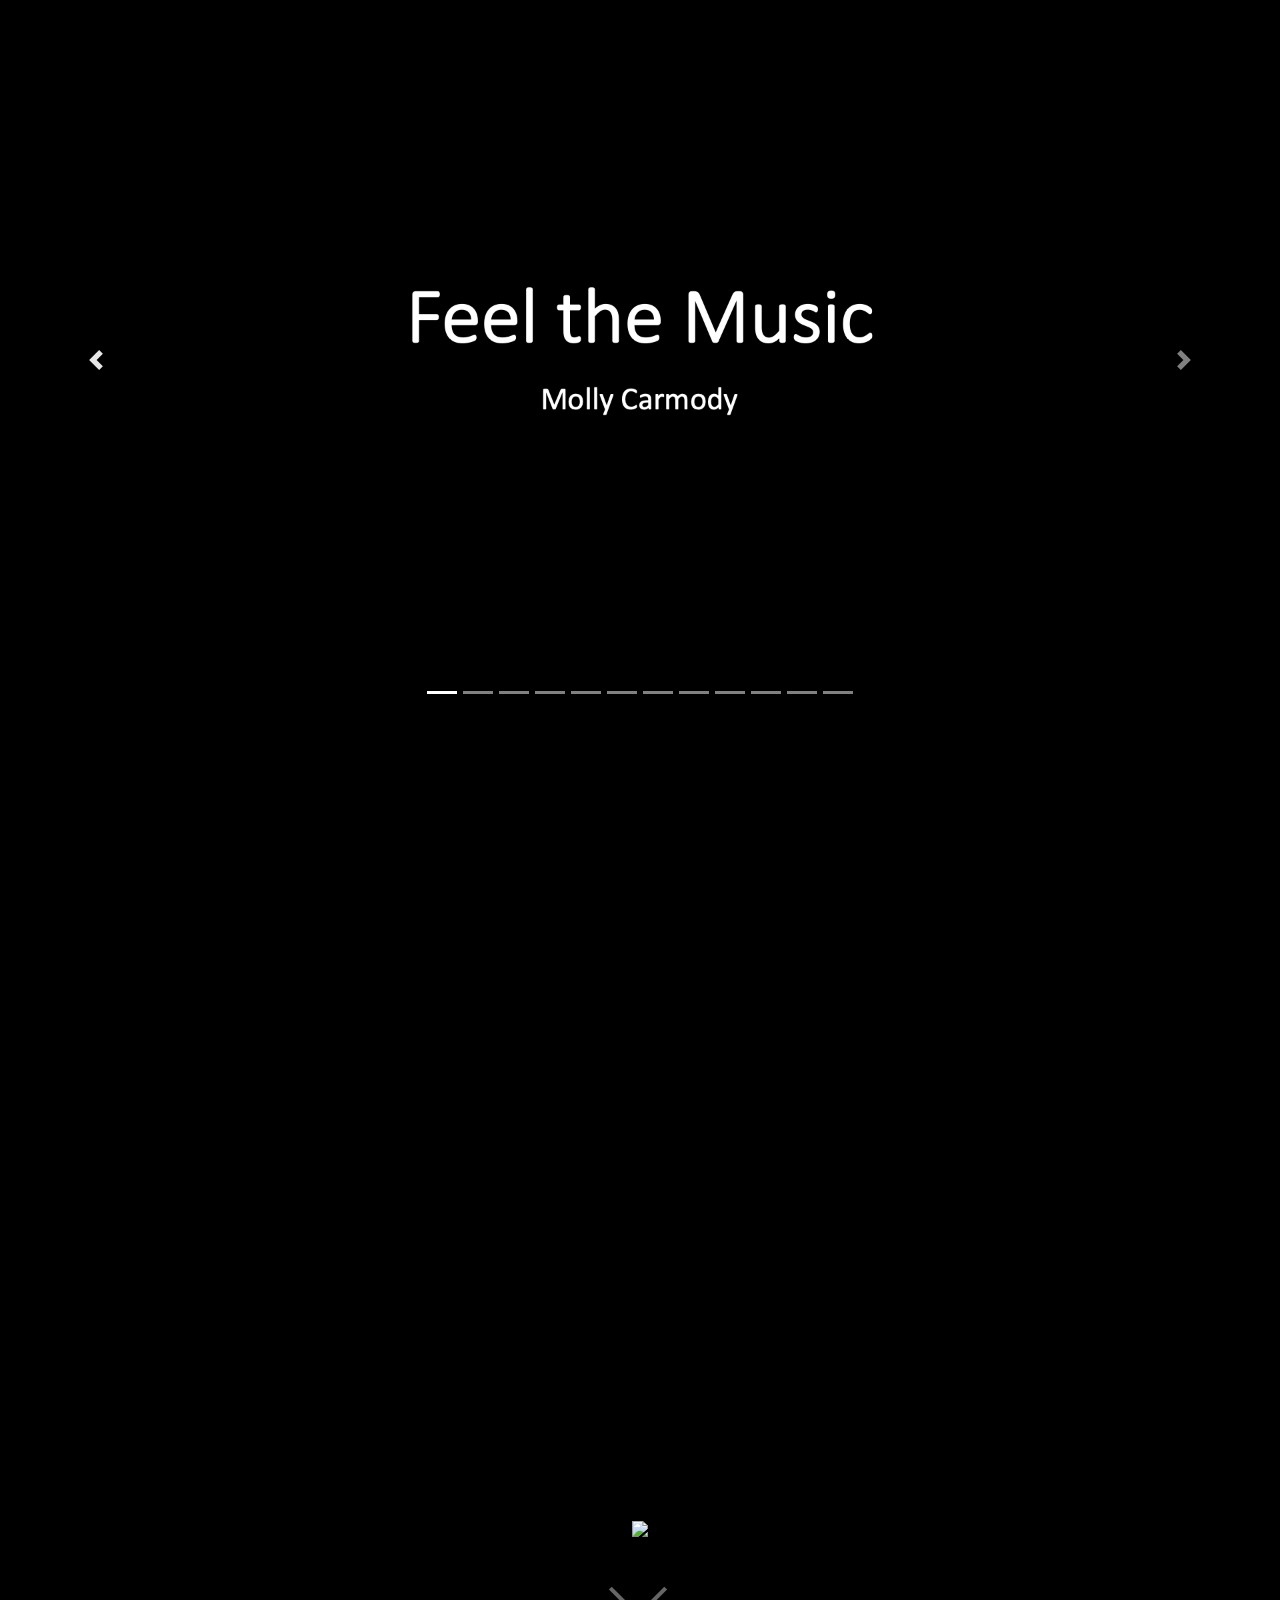
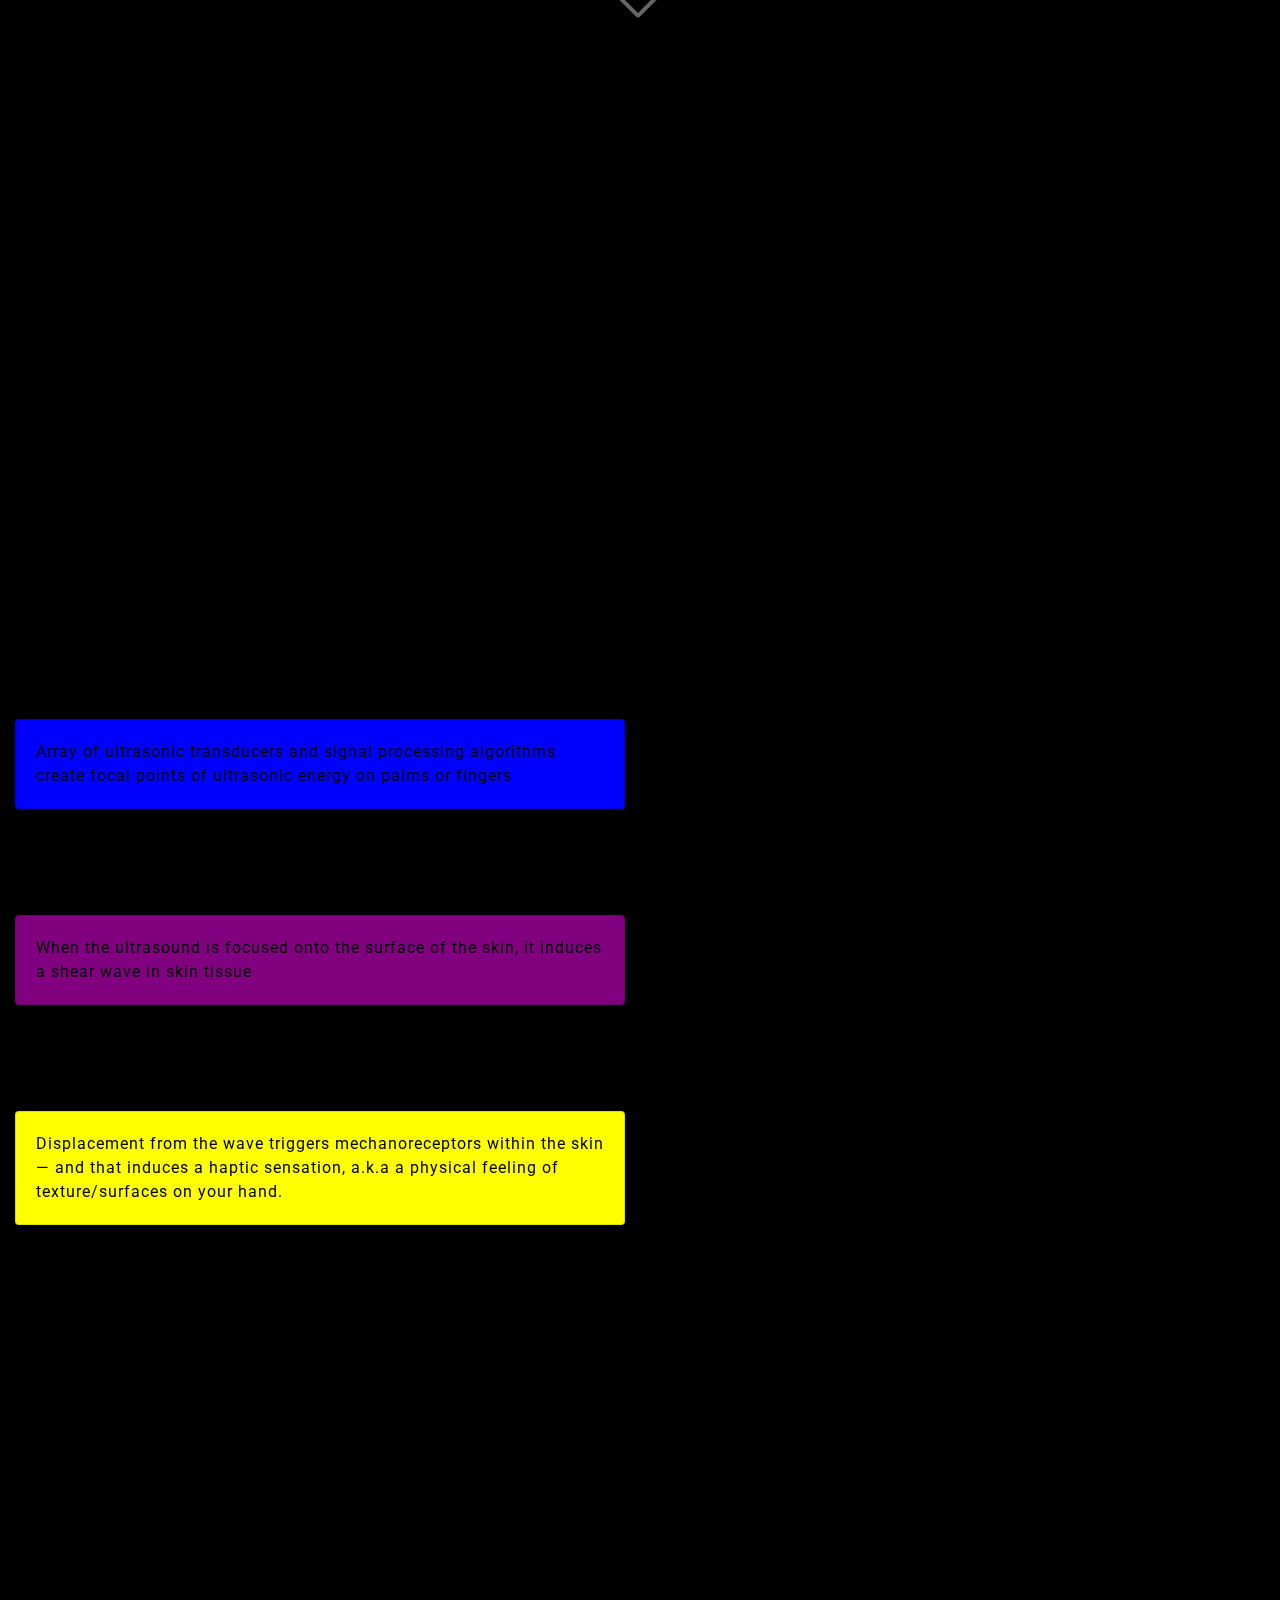
==== Projects/Experimental_Interface/experimental_interface.html @ fdecb2f0 "Website progress - experimental interface" ====
<!DOCTYPE HTML>
<html lang="en">

<head>
    <meta charset="utf-8">
    <meta name="viewport" content="width=device-width, initial-scale=1, shrink-to-fit=no">
    <meta name="description" content="">
    <meta name="author" content="">


    <script src="https://code.jquery.com/jquery-3.3.1.slim.min.js" integrity="sha384-q8i/X+965DzO0rT7abK41JStQIAqVgRVzpbzo5smXKp4YfRvH+8abtTE1Pi6jizo" crossorigin="anonymous"></script>
    <script src="https://cdnjs.cloudflare.com/ajax/libs/popper.js/1.14.7/umd/popper.min.js" integrity="sha384-UO2eT0CpHqdSJQ6hJty5KVphtPhzWj9WO1clHTMGa3JDZwrnQq4sF86dIHNDz0W1" crossorigin="anonymous"></script>
    <link rel="stylesheet" href="https://stackpath.bootstrapcdn.com/bootstrap/4.3.1/css/bootstrap.min.css" integrity="sha384-ggOyR0iXCbMQv3Xipma34MD+dH/1fQ784/j6cY/iJTQUOhcWr7x9JvoRxT2MZw1T" crossorigin="anonymous">
    <script src="https://stackpath.bootstrapcdn.com/bootstrap/4.3.1/js/bootstrap.min.js" integrity="sha384-JjSmVgyd0p3pXB1rRibZUAYoIIy6OrQ6VrjIEaFf/nJGzIxFDsf4x0xIM+B07jRM" crossorigin="anonymous"></script>
    <script src="https://cdnjs.cloudflare.com/ajax/libs/animejs/2.0.2/anime.min.js"></script>
    <!--    sticky scrolling-->
    <script src="https://unpkg.com/enter-view"></script>
    <script src="https://d3js.org/d3.v6.min.js"></script>

    <link rel="stylesheet" type="text/css" href="experimental_interface_style.css">
    <link rel="stylesheet" type="text/css" href="greyscale_style.css">
    <!--
     Font Awesome 
    <link rel="stylesheet" href="https://use.fontawesome.com/releases/v5.8.2/css/all.css">
-->
    <!-- Google Fonts -->
    <link rel="stylesheet" href="https://fonts.googleapis.com/css?family=Roboto:300,400,500,700&display=swap">
    <!-- Bootstrap core CSS -->
    <link href="https://cdnjs.cloudflare.com/ajax/libs/twitter-bootstrap/4.5.0/css/bootstrap.min.css" rel="stylesheet">

    <!--     Material Design Bootstrap -->
    <!--    <link href="https://cdnjs.cloudflare.com/ajax/libs/mdbootstrap/4.19.1/css/mdb.min.css" rel="stylesheet">-->







    <!-- JQuery -->
    <script type="text/javascript" src="https://cdnjs.cloudflare.com/ajax/libs/jquery/3.5.1/jquery.min.js"></script>
    <!-- Bootstrap tooltips -->
    <script type="text/javascript" src="https://cdnjs.cloudflare.com/ajax/libs/popper.js/1.14.4/umd/popper.min.js"></script>
    <!-- Bootstrap core JavaScript -->
    <script type="text/javascript" src="https://cdnjs.cloudflare.com/ajax/libs/twitter-bootstrap/4.5.0/js/bootstrap.min.js"></script>
    <!--
     MDB core JavaScript 
    <script type="text/javascript" src="https://cdnjs.cloudflare.com/ajax/libs/mdbootstrap/4.19.1/js/mdb.min.js"></script>
-->
</head>

<body class="grid">

    <script>
        $(window).on("load", function() {
            $(window).scroll(function() {
                var windowBottom = $(this).scrollTop() + $(this).innerHeight();
                $(".fade").each(function() {
                    /* Check the location of each desired element */
                    //                    var objectBottom = $(this).offset().top + $(this).outerHeight();
                    var $this = $(this);
                    var offset = $this.offset();
                    var height = $this.outerHeight();
                    var centerY = offset.top + height / 2;

                    /* If the element is completely within bounds of the window, fade it in */
                    if (centerY <= windowBottom) { //object comes into view (scrolling down)
                        if ($(this).css("opacity") == 0) {
                            $(this).fadeTo(500, 1);
                            $(this).find('.text-animate').addClass('animate-start');
                        }
                    } else { //object goes out of view (scrolling up)
                        if ($(this).css("opacity") == 1) {
                            $(this).fadeTo(500, 0);
                            $(this).find('.text-animate').removeClass('animate-start');
                        }
                    }
                });
            }).scroll(); //invoke scroll-handler on page-load
        });
        //        $(document).ready(function() {
        //            $('.technology-frontCard').mouseenter(function(e) {
        //                fade($('.technology-frontCard'));
        //                $('.technology-frontCard').replaceWith($('.technology-backCard').show()).fadeIn('slow');
        //            });
        //        });
        //        $('.technology-backCard').mouseleave(function(e) {
        //        console.log("mouse leaving");
        //        $('.technology-backCard').fadeOut('slow', function() {
        //            $('.technology-backCard').replaceWith($('.technology-frontCard').show()).fadeIn('slow');
        //        });
        //        });
        //
        //        });

    </script>
    <!--PowerPoint-->
    <section>
        <div class="powerPoint row fade">
            <div id="carouselExampleIndicators" class="carousel slide" data-ride="carousel">
                <ol class="carousel-indicators">
                    <li data-target="#carouselExampleIndicators" data-slide-to="0" class="active"></li>
                    <li data-target="#carouselExampleIndicators" data-slide-to="1"></li>
                    <li data-target="#carouselExampleIndicators" data-slide-to="2"></li>
                    <li data-target="#carouselExampleIndicators" data-slide-to="3"></li>
                    <li data-target="#carouselExampleIndicators" data-slide-to="4"></li>
                    <li data-target="#carouselExampleIndicators" data-slide-to="5"></li>
                    <li data-target="#carouselExampleIndicators" data-slide-to="6"></li>
                    <li data-target="#carouselExampleIndicators" data-slide-to="7"></li>
                    <li data-target="#carouselExampleIndicators" data-slide-to="8"></li>
                    <li data-target="#carouselExampleIndicators" data-slide-to="9"></li>
                    <li data-target="#carouselExampleIndicators" data-slide-to="10"></li>
                    <li data-target="#carouselExampleIndicators" data-slide-to="11"></li>

                </ol>

                <!--Slides-->
                <div class="carousel-inner" role="listbox">
                    <div class="carousel-item active">
                        <img class="img-fluid" src='experimental_interface_media/Slide1.png' />
                    </div>
                    <div class="carousel-item">
                        <img class="img-fluid" src='experimental_interface_media/Slide2.png' />
                    </div>
                    <div class="carousel-item">
                        <img class="img-fluid" src='experimental_interface_media/Slide3.png' />
                    </div>
                    <div class="carousel-item">
                        <img class="img-fluid" src='experimental_interface_media/Slide4.png' />
                    </div>
                    <div class="carousel-item">
                        <img class="img-fluid" src='experimental_interface_media/Slide5.png' />
                    </div>
                    <div class="carousel-item">
                        <video class="video-fluid" autoplay loop muted>
                            <source src="./experimental_interface_media/slide6.mp4" type="video/mp4" />
                        </video>
                    </div>
                    <div class="carousel-item">
                        <img class="img-fluid" src='experimental_interface_media/Slide7.png' />
                    </div>
                    <div class="carousel-item">
                        <video class="video-fluid" autoplay loop muted>
                            <source src="./experimental_interface_media/slide8.mp4" type="video/mp4" />
                        </video>
                    </div>
                    <div class="carousel-item">
                        <img class="img-fluid" src='experimental_interface_media/Slide9.png' />
                    </div>
                    <div class="carousel-item">
                        <img class="img-fluid" src='experimental_interface_media/Slide10.png' />
                    </div>
                    <div class="carousel-item">
                        <video class="video-fluid" autoplay loop muted>
                            <source src="./experimental_interface_media/slide11.mp4" type="video/mp4" />
                        </video>
                    </div>
                    <div class="carousel-item">
                        <video class="video-fluid" autoplay loop muted>
                            <source src="./experimental_interface_media/slide12.mp4" type="video/mp4" />
                        </video>
                    </div>
                    <div class="carousel-item">
                        <video class="video-fluid" autoplay loop muted>
                            <source src="./experimental_interface_media/slide13.mp4" type="video/mp4" />
                        </video>
                    </div>
                    <div class="carousel-item">
                        <img class="img-fluid" src='experimental_interface_media/Slide14.png' />
                    </div>
                    <div class="carousel-item">
                        <img class="img-fluid" src='experimental_interface_media/Slide15.png' />
                    </div>
                    <div class="carousel-item">
                        <img class="img-fluid" src='experimental_interface_media/Slide16.png' />
                    </div>
                    <div class="carousel-item">
                        <img class="img-fluid" src='experimental_interface_media/Slide17.png' />
                    </div>


                </div>
                <!--/.Slides-->

                <!--/.Arrows-->
                <a class="carousel-control-prev" href="#carouselExampleIndicators" role="button" data-slide="prev">
                    <span class="carousel-control-prev-icon" aria-hidden="true"></span>
                    <span class="sr-only">Previous</span>
                </a>
                <a class="carousel-control-next" href="#carouselExampleIndicators" role="button" data-slide="next">
                    <span class="carousel-control-next-icon" aria-hidden="true"></span>
                    <span class="sr-only">Next</span>
                </a>
            </div>
        </div>
    </section>
    <!--/.PowerPoint-->
    <!--Overall-->
    <section>
        <div class="overall-container fade">
            <div class="row">
                <h1 class="text-animate ml15">
                    <span class="word">Feel the Music</span>
                    <span class="word">Literally</span>
                </h1>
            </div>
            <div class="row">
                <div class="spinner">
                    <a target="_blank" href="http://people.duke.edu/~mkc35/midterm_Project/Experimental/public_html/startPage.html">
                        <div class="double-bounce1"></div>
                        <div class="double-bounce2"></div>
                        <div class="double-bounce3"></div>
                    </a>
                </div>

            </div>

        </div>
    </section>
    <!--/.Overall-->
    <section class="section-header">
        <div class="row fade">
            <div class="technology-header col-sm-12">
                <h1 class="technology-header_h1 text-animate ml12">Ultrahaptic Technology</h1>
            </div>

        </div>
        <div class="technology-header_image"><img class="technology-img-waves" src='./img/wave-cropped.gif'></div>
        <div class="row arrow-container">
            <div class="arrow">
                <div class="arrow-top"></div>
                <div class="arrow-bottom"></div>
            </div>
        </div>

    </section>



    <!--Technology section-->
    <section>
        <div class="technology-container">
            <div class="row fade">
                <div class="technology-subheader col-sm-12">
                    <h3>Ultrahaptic Technology uses ultrasound to create 3D shapes and textures that are felt but not seen
                    </h3>
                </div>

            </div>
            <div id='scrolly-overlay'>
                <div class='scrolly'>
                    <figure class='fade sticky'>
                        <div class="row">
                            <div class="technology-contentMedia col-sm-12">
                                <div class="technology-contentCount col-sm-4" id="count1">1</div>
                                <div class="technology-contentCount col-sm-4" id="count2">2</div>
                                <div class="technology-contentCount col-sm-4" id="count3">3</div>
                            </div>
                        </div>
                    </figure>

                    <div class="technology-content col-sm-6">
                        <!--

                    <div class="card-container">
                        <div class="card-flip">
-->

                        <!--
                    <div class="technology-frontCard">
                                                        <div class="technology-frontCard_image"><img class="technology-img-waves" src='./img/wave-cropped.gif'></div>

                    </div>
-->

                        <article>
                            <div class='step' id="activedDiv1">
                                <div class=" flyInBottom hvr-overline-from-center card technology-backCard_bubble " id="bubble1">
                                    <div class="card-body">Array of ultrasonic transducers and signal processing algorithms create focal points of ultrasonic energy on palms or fingers
                                    </div>
                                </div>
                            </div>
                            <div class='step' id="activedDiv2">
                                <div class="flyInBottom hvr-overline-from-center card technology-backCard_bubble" id="bubble2">
                                    <div class="card-body">When the ultrasound is focused onto the surface of the skin, it induces a shear wave in skin tissue</div>
                                </div>
                            </div>
                            <div class='step' id="activedDiv3">
                                <div class="flyInBottom hvr-overline-from-center card technology-backCard_bubble " id="bubble3">
                                    <div class="card-body">Displacement from the wave triggers mechanoreceptors within the skin — and that induces a haptic sensation, a.k.a a physical feeling of texture/surfaces on your hand.
                                    </div>
                                </div>
                            </div>
                        </article>
                        <!--
                        </div>
                    </div>
-->

                    </div>
                </div>
            </div>
        </div>
    </section>
    <!--/.Technology section-->

    <!--Interfaces-->
    <section>
        <div class="interfaces-container">
            <div class="row fade">
                <div class="interfaces-header col-sm-12">
                    <h1>Interfaces</h1>
                </div>
            </div>
            <div class="row fade">
                <div class="col-sm-6">
                    <div class="interfaces-media">
                        3D Model or Image Here. Can maybe zom into one when hover over box.
                    </div>
                </div>
                <div class="col-sm-6">
                    <div class="interfaces-descriptions">
                        <div class="d-overall-container">
                            <div class="d-container">
                                <div class="d-front d-side">
                                    <div class="d-content">
                                        <h1>Hakkam Abdullah</h1>
                                        <p>I am a graphic designer and art director. I am as well specialised in front end web design, user experience and creating identities. Throughout my career, I have worked with companies of all shapes and sizes that enriched my experience
                                        </p>
                                    </div>
                                </div>
                                <div class="d-back d-side">
                                    <div class="d-content">
                                        <h1>Contact Me</h1>

                                    </div>
                                </div>

                            </div>
                        </div>
                    </div>

                    <div class="d-overall-container">
                        <div class="d-container">
                            <div class="d-front d-side">
                                <div class="d-content">
                                    <h1>Hakkam Abdullah</h1>
                                    <p>I am a graphic designer and art director. I am as well specialised in front end web design, user experience and creating identities. Throughout my career, I have worked with companies of all shapes and sizes that enriched my experience
                                    </p>
                                </div>
                            </div>
                            <div class="d-back d-side">
                                <div class="d-content">
                                    <h1>Contact Me</h1>

                                </div>
                            </div>

                        </div>
                    </div>
                </div>
            </div>
        </div>

    </section>


    <!--/.Interfaces-->

    <!--Object-->
    <!--    maybe have hover over each section and says like website what you see what you feel-->
    <section>
        <div class="object-container fade">
            <div class="row">
                <div class="object-header col-sm-12">

                </div>
            </div>
            <div class="row">
                <div class="object-site col-sm-12">
                    <embed src="http://people.duke.edu/~mkc35/midterm_Project/Experimental/public_html/startPage.html">
                </div>
            </div>
            <div class="row">
                <div class="object-3dsite col-sm-12">
                </div>
            </div>
        </div>
    </section>
    <!--/.-->
    <!--Screen-->
    <section>
        <div class="d-overall-container fade">
            <div class="d-container">
                <div class="d-front d-side">
                    <div class="d-content">
                        <h1>Hakkam Abdullah</h1>
                        <p>I am a graphic designer and art director. I am as well specialised in front end web design, user experience and creating identities. Throughout my career, I have worked with companies of all shapes and sizes that enriched my experience
                        </p>
                    </div>
                </div>
                <div class="d-back d-side">
                    <div class="d-content">
                        <h1>Contact Me</h1>
                        <form>
                            <label>Your Name :</label>
                            <input type="text" placeholder="Omar Khattab">
                            <label>Your E-mail :</label>
                            <input type="text" placeholder="Example@mail.com">
                            <label>Your message :</label>
                            <textarea placeholder="The Subject"></textarea>
                            <input type="submit" value="Done">
                        </form>
                    </div>
                </div>

            </div>

        </div>
    </section>
    <!--/.-->
    <!---->
    <!--
    <section>
        <div class="interfaces-container">
        </div>
    </section>
-->
    <!--/.-->
    <script>
        $(document).ready(function() {
            
            function changeDivtoActive(idDiv){
                var div1 = $('#count1');
                var div2 = $('#count2');
                var div3 = $('#count3');
                if (idDiv == 'activedDiv1') {
                    if (!div1.hasClass('active')) {
                        console.log("div1");
                        div1.addClass('active');
                    }
                    if (div2.hasClass('active')) {
                        div2.removeClass('active');
                    }
                    if (div3.hasClass('active')) {
                        div3.removeClass('active');
                    }

                    //console.log('100');


                } else if (idDiv == 'activedDiv2') {
                    if (div1.hasClass('active')) {

                        div1.removeClass('active');
                    }
                    if (!div2.hasClass('active')) {
                        console.log("div2");
                        div2.addClass('active');
                    }
                    if (div3.hasClass('active')) {
                        div3.removeClass('active');
                    }
                    //console.log('200');
                } else if (idDiv == 'activedDiv3') {
                    if (!div3.hasClass('active')) {
                        console.log("div1");
                        div3.addClass('active');
                    }
                    if (div2.hasClass('active')) {
                        div2.removeClass('active');
                    }
                    if (div1.hasClass('active')) {
                        div1.removeClass('active');
                    }

                    //console.log('300');

                }
            }
            $(window).scroll(function() {
                
                //console.log('in scroll function');
                
                var wTop = $(window).scrollTop();
                var elementOffset = $('.technology-subheader').offset().top;
               var distance = (elementOffset - wTop);
                var thirdScrollyd = $('#scrolly-overlay').height()*(-1/3);
                console.log(distance);
                
                var windowHeight = $(window).height(),
    gridTop = windowHeight * .3,
    gridBottom = windowHeight * .6;
$('.step').each(function() {
      var thisTop = $(this).offset().top - $(window).scrollTop(); // Get the `top` of this `li`

      // Check if this element is in the interested viewport
      if (thisTop >= gridTop && (thisTop + $(this).height()) <= gridBottom) {
          console.log($(this).attr('id'));
          $(this).css('color', 'red');
        changeDivtoActive($(this).attr('id'));
      } else {
        $(this).css('color', 'black');
      }
    });
                
                //console.log(distance);
               // console.log('scrolly d' + thirdScrollyd);
                
            });
        });

    </script>
    <script>
        // Wrap every letter in a span
        var textWrapper = document.querySelector('.ml12');
        textWrapper.innerHTML = textWrapper.textContent.replace(/\S/g, "<span class='letter'>$&</span>");

        anime.timeline({
                loop: true
            })
            .add({
                targets: '.ml12.animate-start .letter',
                translateX: [40, 0],
                translateZ: 0,
                opacity: [0, 1],
                easing: "easeOutExpo",
                duration: 1200,
                delay: (el, i) => 500 + 30 * i
            }).add({
                targets: '.ml12.animate-start .letter',
                translateX: [0, -30],
                opacity: [1, 0],
                easing: "easeInExpo",
                duration: 1100,
                delay: (el, i) => 1000 + 30 * i
            });
        anime.timeline({
                loop: true
            })
            .add({
                targets: '.ml15.animate-start .word',
                scale: [14, 1],
                opacity: [0, 1],
                easing: "easeOutCirc",
                duration: 2000,
                delay: (el, i) => 800 * i
            }).add({
                targets: '.ml15.animate-start',
                opacity: 0,
                duration: 2000,
                easing: "easeOutExpo",
                delay: 5000
            });

    </script>
</body>

</html>
---- Projects/Experimental_Interface/experimental_interface_style.css ----
html,body {
    background-color: black !important;
    height: 100%;
}

.carousel-item {
    /*  height: 100vh;*/
    min-height: 0px;
    background: no-repeat scroll;
    -webkit-background-size: contain;
    -moz-background-size: contain;
    -o-background-size: contain;
    background-size: contain;
}

/*SLIDE VIDEO STYLING*/
.fullscreen-bg {
    position: fixed;
    top: 0;
    right: 0;
    bottom: 0;
    left: 0;
    overflow: hidden;
    /*  z-index: -100;*/
}

video {
    /*
  position: absolute;
  top: 0;
  left: 0;
*/
    width: 100%;
    height: 100%;
}

/*TECH STYLING*/
.technology-img-waves {
    width: 70%;
    height: auto;
}

.hover-to-show {
    opacity: 0;
    transition: all .2s ease-in-out;
}

.hover-to-show:hover {
    opacity: 1;
    transition: all .2s ease-in-out;
}

.technology-header,
.interfaces-header {
    text-align: center;
    margin-top: 20px;
    margin-bottom: 20px;
}

.technology-subheader {
    text-align: center;
    font-size: 1.4rem;

}

.technology-frontCard {
    background-color: green;
    text-align: center;
}

.technology-backCard {
    background-color: red;
    width: 100%;

}

#bubble1 {
    background-color: blue;
}

#bubble2 {
    background-color: purple;
}

#bubble3 {
    background-color: yellow;
}


.technology-backCard {
    display: flex;
}

/*
/*flip card*/
.card-container {
    display: grid;
    perspective: 700px;
}

.card-flip {
    display: grid;
    grid-template: 1fr / 1fr;
    grid-template-areas: "frontAndBack";
    transform-style: preserve-3d;
    transition: all 0.7s ease;
}

.card-flip div {
    backface-visibility: hidden;
    transform-style: preserve-3d;
}

.card-front {
    grid-area: frontAndBack;
}

.card-back {
    grid-area: frontAndBack;
    transform: rotateY(-180deg);
}

.card-container:hover .card-flip {
    transform: rotateY(180deg);
    transform-style: preserve-3d;
    transition: transform 0.8s cubic-bezier(0.75, 0, 0.85, 1);
}

section {
    min-height: 500px;
    margin-bottom: 80px;
}

.section-header {
    margin: auto;

}

.row {
    margin: auto !important;
}

.wrapper {
    display: flex;
    flex-flow: row wrap;
    justify-content: center;
}

.d-overall-container {

    display: -webkit-box;
    display: -ms-flexbox;
    display: flex;
    -webkit-box-pack: center;
    -ms-flex-pack: center;
    justify-content: center;
    -webkit-box-align: center;
    -ms-flex-align: center;
    align-items: center;
    -webkit-perspective: 1000px;
    perspective: 1000px;
    -webkit-transform-style: preserve-3d;
    transform-style: preserve-3d;
    position: relative;
    font-family: "Montserrat";
}

.d-container {
    width: 100%;
    height: 100%;
    border-radius: 20px;
    position: relative;
    -webkit-transition: 1.5s ease-in-out;
    transition: 1.5s ease-in-out;
    transform-style: preserve-3d;
}

.d-side {
    position: absolute;
    text-align: center;
    width: 100%;
    height: 100%;
    padding: 20px 50px;
    color: #fff;
    transform-style: preserve-3d;
    backface-visibility: hidden;
    border-radius: 20px;
}

.d-content {
    transform: translatez(70px) scale(0.8);
    line-height: 1.5em;
}

.d-content h1 {
    position: relative;
}

.d-content p {
    margin-top: 50px;
    line-height: 2em;
}

.d-content h1:before {
    content: "";
    position: absolute;
    bottom: -20px;
    height: 3px;
    background-color: #3e3;
    width: 70px;
    left: 50%;
    transform: translateX(-50%);
}

.d-front {
    z-index: 2;
    background-color: black;
}

.d-back {
    transform: rotateY(180deg);
    z-index: 0;
    padding-top: 10px;
    background-color: black;
}

.d-container:hover {
    -webkit-transform: rotateY(180deg);
    transform: rotateY(180deg);
}

form {
    text-align: left;
}

.d-back h1 {
    margin: 0;
}

form label,
form input {
    display: block;
}

form input,
form textarea {
    background: transparent;
    border: 0;
    border-bottom: 2px solid #444;
    padding: 5px;
    width: 100%;
    color: #fff;
}

form label {
    margin: 15px 0;
}

form input[type="submit"] {
    display: block;
    width: auto;
    margin: 10px auto;
    padding: 5px 10px;
    border: 3px solid #555;
    border-radius: 4px;
    color: #fff;
    cursor: pointer;
}

/* my button style  */
.white-mode {
    text-decoration: none;
    padding: 7px 10px;
    background-color: #122;
    border-radius: 3px;
    color: #fff;
    transition: 0.35s ease-in-out;
    position: fixed;
    left: 15px;
    bottom: 15px;
    font-family: "Montserrat";
}

.white-mode:hover {
    background-color: #fff;
    color: #122;
}

EXTRA PAGE STYLING .fade {
    opacity: 1;
}

.spinner {
    width: 200px;
    height: 200px;

    position: relative;
    margin: 100px auto;
}

.double-bounce1,
.double-bounce2,
.double-bounce3 {
    width: 100%;
    height: 100%;
    border-radius: 50%;
    background-color: #333;
    opacity: 0.6;
    position: absolute;
    top: 0;
    left: 0;

    -webkit-animation: sk-bounce 2.0s infinite ease-in-out;
    animation: sk-bounce 2.0s infinite ease-in-out;
}

.double-bounce2 {
    -webkit-animation-delay: -1.0s;
    animation-delay: -1.0s;
}

.double-bounce3 {
    -webkit-animation-delay: -.5s;
    animation-delay: -.5s;
}

@-webkit-keyframes sk-bounce {

    0%,
    100% {
        -webkit-transform: scale(0.0)
    }

    50% {
        -webkit-transform: scale(1.0)
    }
}

@keyframes sk-bounce {

    0%,
    100% {
        transform: scale(0.0);
        -webkit-transform: scale(0.0);
    }

    50% {
        transform: scale(1.0);
        -webkit-transform: scale(1.0);
    }
}

/*arrow styling*/

.arrow-container{
    display:flex;
    justify-content: center;
    vertical-align: middle;
}

.arrow {
margin-top:40px;
    margin-bottom: 40px;
  cursor: pointer;
  height: 80px;
  
  position:relative;

  transform: rotate(90deg);
  transition: transform .1s;
  width: 80px;
}
.arrow-top, .arrow-bottom {
  background-color: #666;
  height: 4px;
  left: -5px;
  position: absolute;
  top: 50%;
  width: 50%;
}
.arrow-top:after, .arrow-bottom:after {
  background-color: #fff;
  content: '';
  height: 100%;
  position: absolute;
  top: 0;
  transition: all 0.15s;
}
.arrow-top {
  transform: rotate(45deg);
  transform-origin: bottom right;
}
.arrow-top:after {
  left: 100%;
  right: 0;
  transition-delay: 0s;
}
.arrow-bottom {
  transform: rotate(-45deg);
  transform-origin: top right;
}
.arrow-bottom:after {
  left: 0;
  right: 100%;
  transition-delay: 0.15s;
}
.arrow:hover .arrow-top:after {
  left: 0;
  transition-delay: 0.15s;
}
.arrow:hover .arrow-bottom:after {
  right: 0;
  transition-delay: 0s;
}
.arrow:active {
  transform:scale(0.7) rotate(90deg);
}



.section-header{
    min-height: 90vh;
}

.technology-header_image{
  text-align: center;
/*
 	background:url("img/wave-cropped.gif") repeat;
  background-position:10px;
 	-webkit-background-clip: text;
    color: transparent;
	font-size:400px;
    
	font-weight:bold;
  margin:0 auto;
    background-position-x: 52%;
  background-position-y: 48px;
*/
}

/*text styling*/
/* Overline From Center */
.hvr-overline-from-center {
  display: inline-block;
  vertical-align: middle;
  -webkit-transform: perspective(1px) translateZ(0);
  transform: perspective(1px) translateZ(0);
  box-shadow: 0 0 1px rgba(0, 0, 0, 0);
  position: relative;
  overflow: hidden;
}
.hvr-overline-from-center:before {
  content: "";
  position: absolute;
  z-index: -1;
  left: 51%;
  right: 51%;
  top: 0;
  background: #2098D1;
  height: 4px;
  -webkit-transition-property: left, right;
  transition-property: left, right;
  -webkit-transition-duration: 0.3s;
  transition-duration: 0.3s;
  -webkit-transition-timing-function: ease-out;
  transition-timing-function: ease-out;
}
.hvr-overline-from-center:hover:before, .hvr-overline-from-center:focus:before, .hvr-overline-from-center:active:before {
  left: 0;
  right: 0;
}
.ml15 {
    font-weight: 800;
    font-size: 3.8em;
    text-transform: uppercase;
    letter-spacing: 0.5em;
}

.ml15 .word {
    display: inline-block;
    line-height: 1em;
}

.ml12 {
    font-weight: 200;
    font-size: 1.8em;
    text-transform: uppercase;
    letter-spacing: 0.5em;
}

.ml12 .letter {
    display: inline-block;
    line-height: 1em;
}

@-webkit-keyframes flyInBottom {
  0% {
    -webkit-transform: rotateX(30deg) translateZ(-100px);
    opacity: 0.000; }
  2% {
    -webkit-transform: rotateX(29.549deg) translateZ(-98.497px);
    opacity: 0.172; }
  4% {
    -webkit-transform: rotateX(26.674deg) translateZ(-88.914px);
    opacity: 0.343; }
  6% {
    -webkit-transform: rotateX(22.385deg) translateZ(-74.615px);
    opacity: 0.515; }
  8% {
    -webkit-transform: rotateX(17.7deg) translateZ(-59px);
    opacity: 0.687; }
  10% {
    -webkit-transform: rotateX(13.108deg) translateZ(-43.694px);
    opacity: 0.858; }
  12% {
    -webkit-transform: rotateX(9.119deg) translateZ(-30.396px);
    opacity: 1.000; }
  14% {
    -webkit-transform: rotateX(5.876deg) translateZ(-19.588px); }
  16% {
    -webkit-transform: rotateX(3.32deg) translateZ(-11.066px); }
  18% {
    -webkit-transform: rotateX(0.796deg) translateZ(-2.654px); }
  20% {
    -webkit-transform: rotateX(-0.195deg) translateZ(0.649px); }
  22% {
    -webkit-transform: rotateX(-0.766deg) translateZ(2.553px); }
  24% {
    -webkit-transform: rotateX(-1.04deg) translateZ(3.468px); }
  30% {
    -webkit-transform: rotateX(-0.891deg) translateZ(2.968px); }
  32% {
    -webkit-transform: rotateX(-0.72deg) translateZ(2.399px); }
  34% {
    -webkit-transform: rotateX(-0.549deg) translateZ(1.831px); }
  36% {
    -webkit-transform: rotateX(-0.392deg) translateZ(1.305px); }
  38% {
    -webkit-transform: rotateX(-0.26deg) translateZ(0.867px); }
  40% {
    -webkit-transform: rotateX(-0.157deg) translateZ(0.524px); }
  42% {
    -webkit-transform: translateZ(0.263px); }
  44% {
    -webkit-transform: rotateX(-0.025deg); }
  46% {
    -webkit-transform: translateZ(-0.032px); }
  100% {
    -webkit-transform: rotateX(0deg) translateZ(0px);
    opacity: 1.000; } }
@keyframes flyInBottom {
  0% {
    transform: rotateX(30deg) translateZ(-100px);
    opacity: 0.000; }
  2% {
    transform: rotateX(29.549deg) translateZ(-98.497px);
    opacity: 0.172; }
  4% {
    transform: rotateX(26.674deg) translateZ(-88.914px);
    opacity: 0.343; }
  6% {
    transform: rotateX(22.385deg) translateZ(-74.615px);
    opacity: 0.515; }
  8% {
    transform: rotateX(17.7deg) translateZ(-59px);
    opacity: 0.687; }
  10% {
    transform: rotateX(13.108deg) translateZ(-43.694px);
    opacity: 0.858; }
  12% {
    transform: rotateX(9.119deg) translateZ(-30.396px);
    opacity: 1.000; }
  14% {
    transform: rotateX(5.876deg) translateZ(-19.588px); }
  16% {
    transform: rotateX(3.32deg) translateZ(-11.066px); }
  18% {
    transform: rotateX(0.796deg) translateZ(-2.654px); }
  20% {
    transform: rotateX(-0.195deg) translateZ(0.649px); }
  22% {
    transform: rotateX(-0.766deg) translateZ(2.553px); }
  24% {
    transform: rotateX(-1.04deg) translateZ(3.468px); }
  30% {
    transform: rotateX(-0.891deg) translateZ(2.968px); }
  32% {
    transform: rotateX(-0.72deg) translateZ(2.399px); }
  34% {
    transform: rotateX(-0.549deg) translateZ(1.831px); }
  36% {
    transform: rotateX(-0.392deg) translateZ(1.305px); }
  38% {
    transform: rotateX(-0.26deg) translateZ(0.867px); }
  40% {
    transform: rotateX(-0.157deg) translateZ(0.524px); }
  42% {
    transform: translateZ(0.263px); }
  44% {
    transform: rotateX(-0.025deg); }
  46% {
    transform: translateZ(-0.032px); }
  100% {
    transform: rotateX(0deg) translateZ(0px);
    opacity: 1.000; } }
.flyInBottom {
  -webkit-animation: flyInBottom 1.717s linear 0s 1 normal both;
  -webkit-transform-origin: 50% 100%;
  animation: flyInBottom 1.717s linear 0s 1 normal both;
  transform-origin: 50% 100%; }


.technology-contentCount{
   font-size:15rem;
    color:transparent;
}
.active{
    color:white;
}
.technology-contentMedia{
    display:flex;
    justify-content: center;
    align-items: center;
    text-align: center;
}
article {
  position: relative;
}


#scrolly-overlay .scrolly article {
  padding: 0;
  margin: 0 auto;
  position: relative;
}
#scrolly-overlay .scrolly article .step {
  min-height: 20vh;
  margin-bottom: 1rem;
}
#scrolly-overlay .scrolly article .step:last-of-type {
  margin-bottom: 0;
}
#scrolly-overlay .scrolly article .step.is-active p {
  background-color: #008080;
}
#scrolly-overlay .scrolly article .step p {
  transition: background-color 250ms ease-in-out;
  color: #f4f4f4;
}
#scrolly-overlay .scrolly figure.sticky {
  position: -webkit-fixed;
  position: fixed;
  margin: 0;
  top: 25vh;
  left: 0;
}
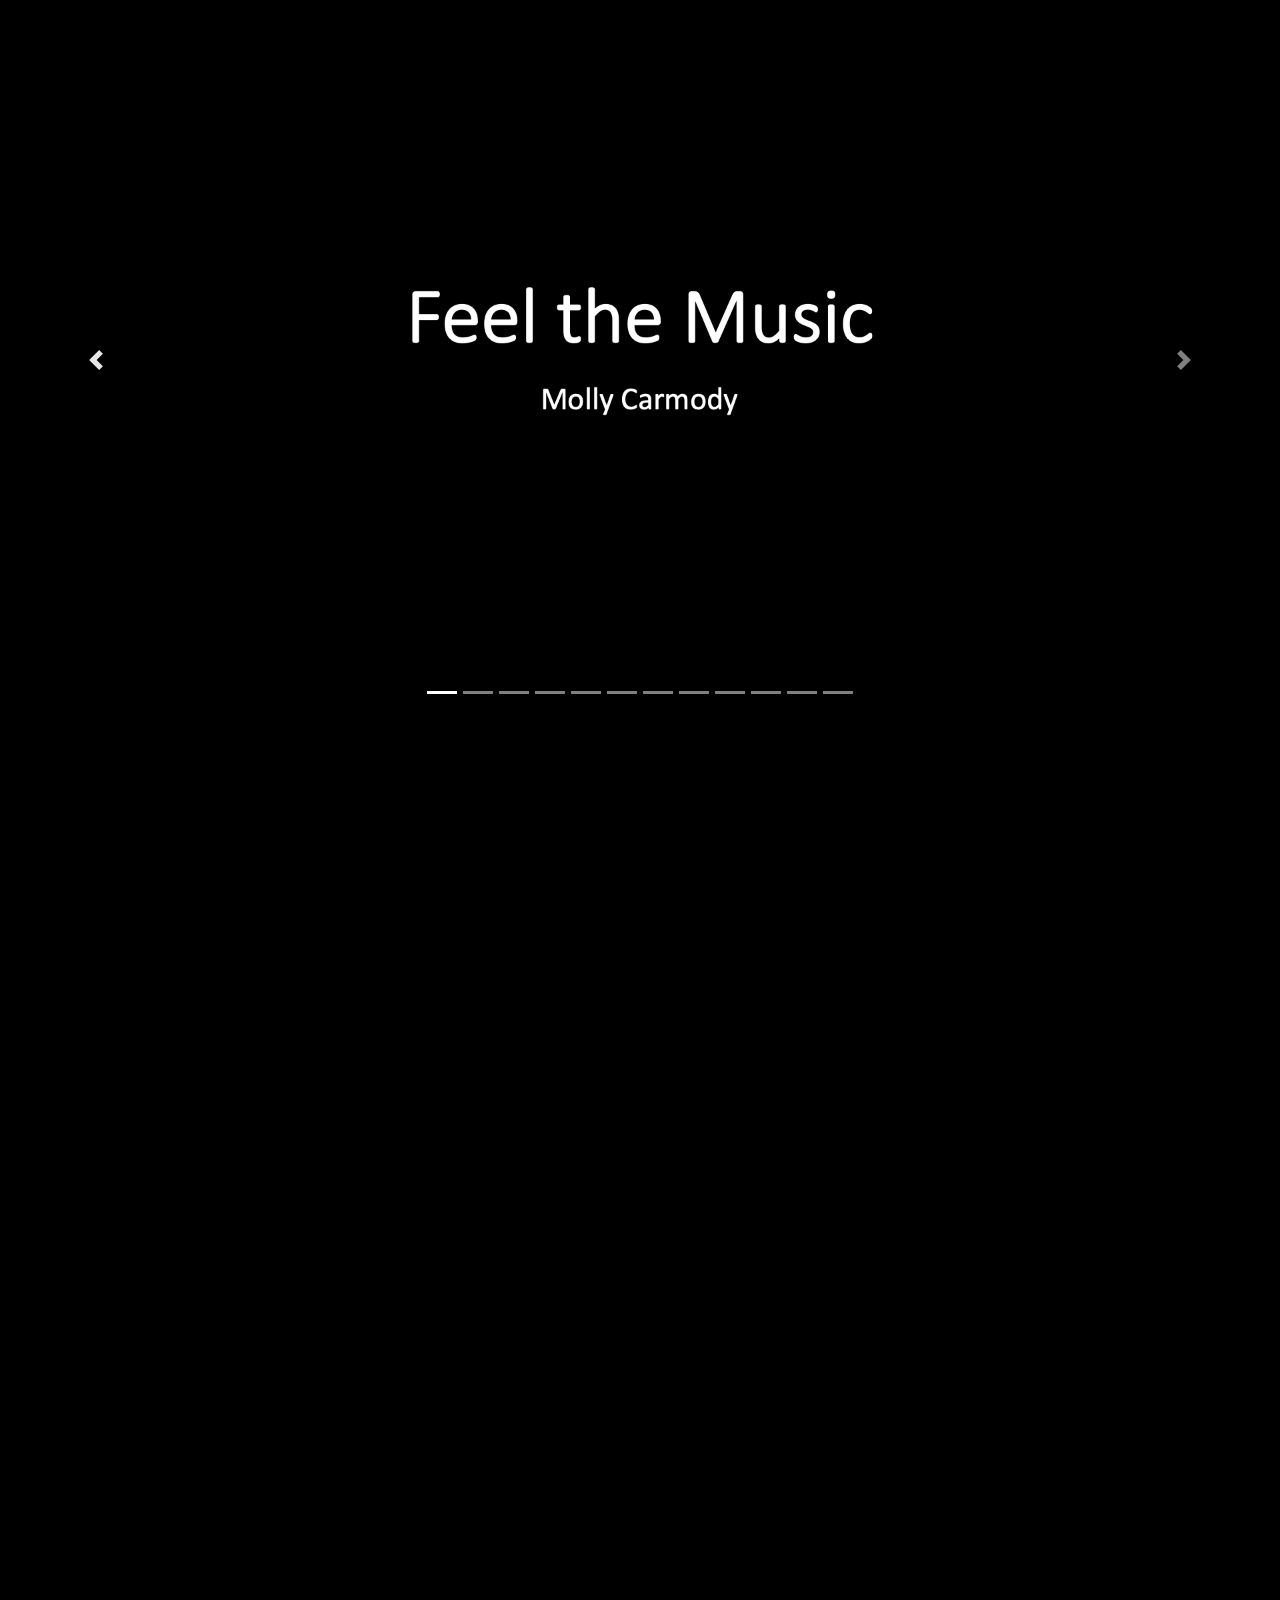
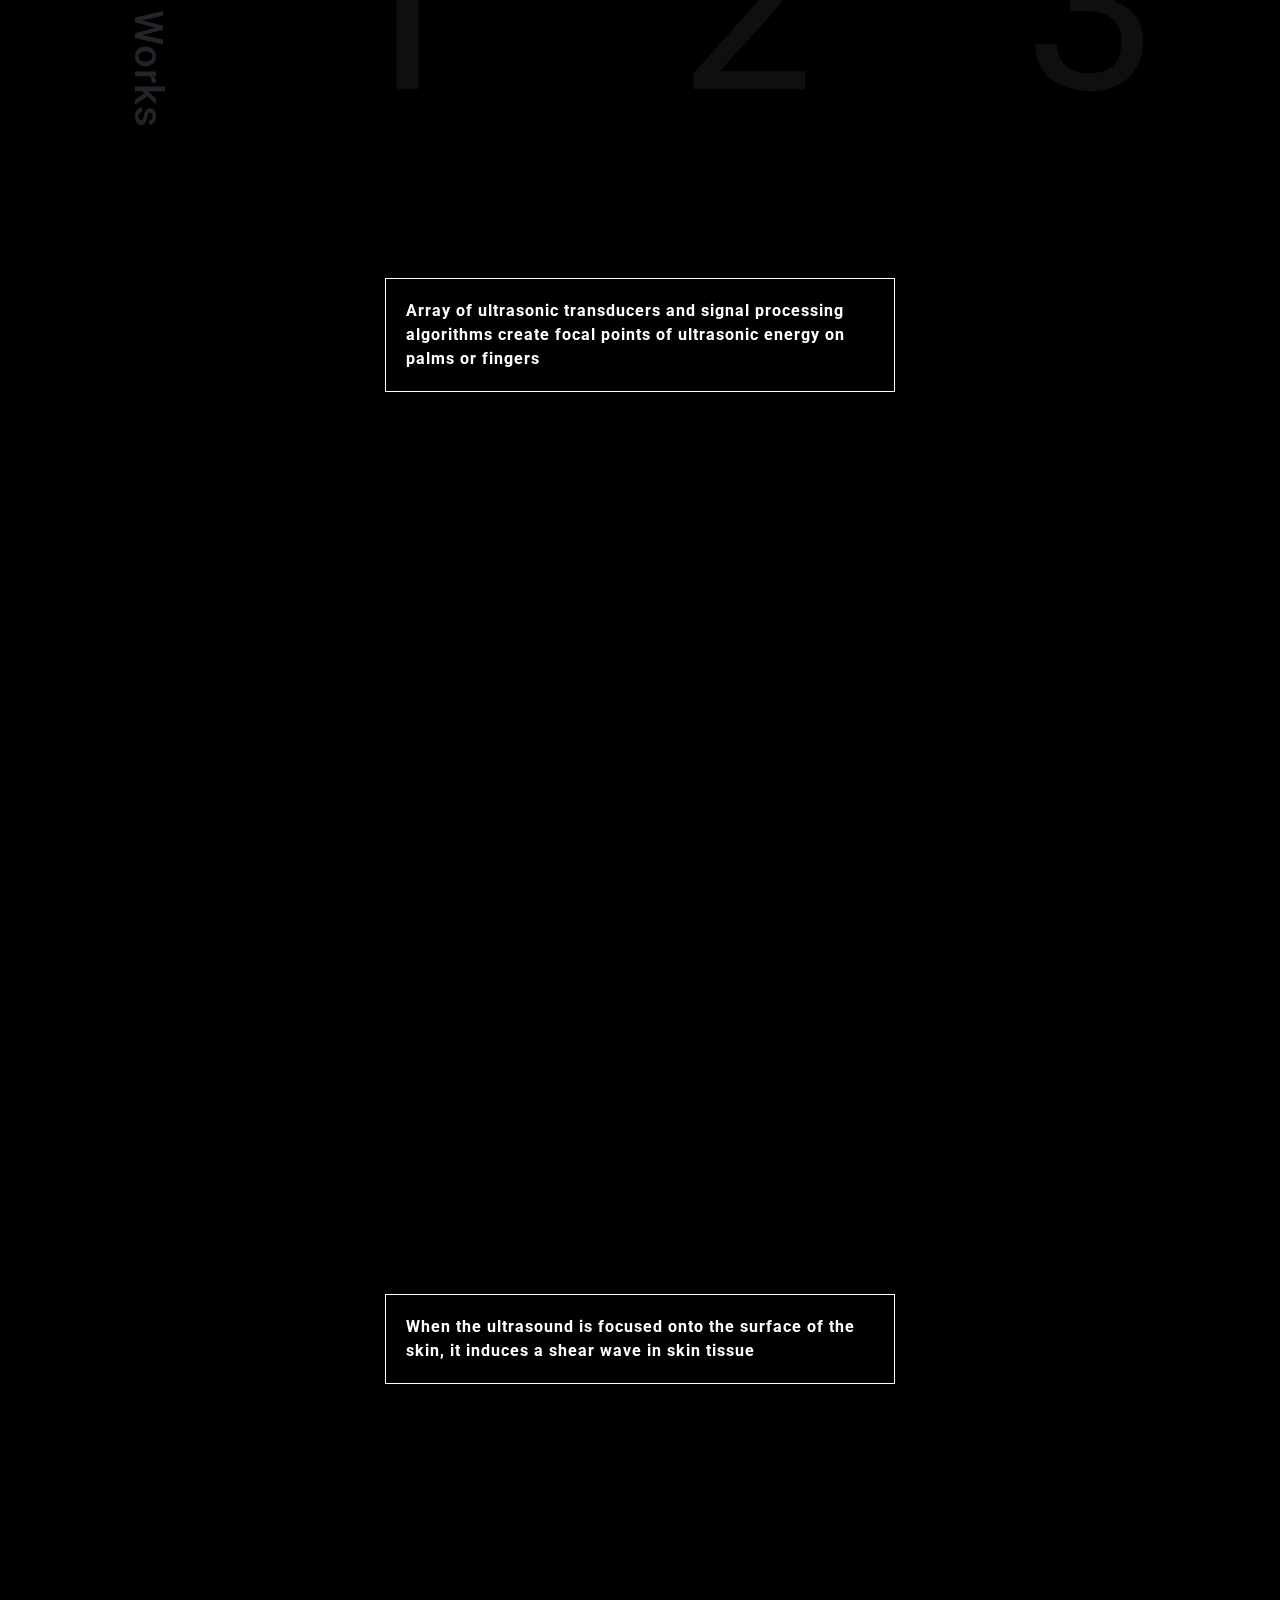
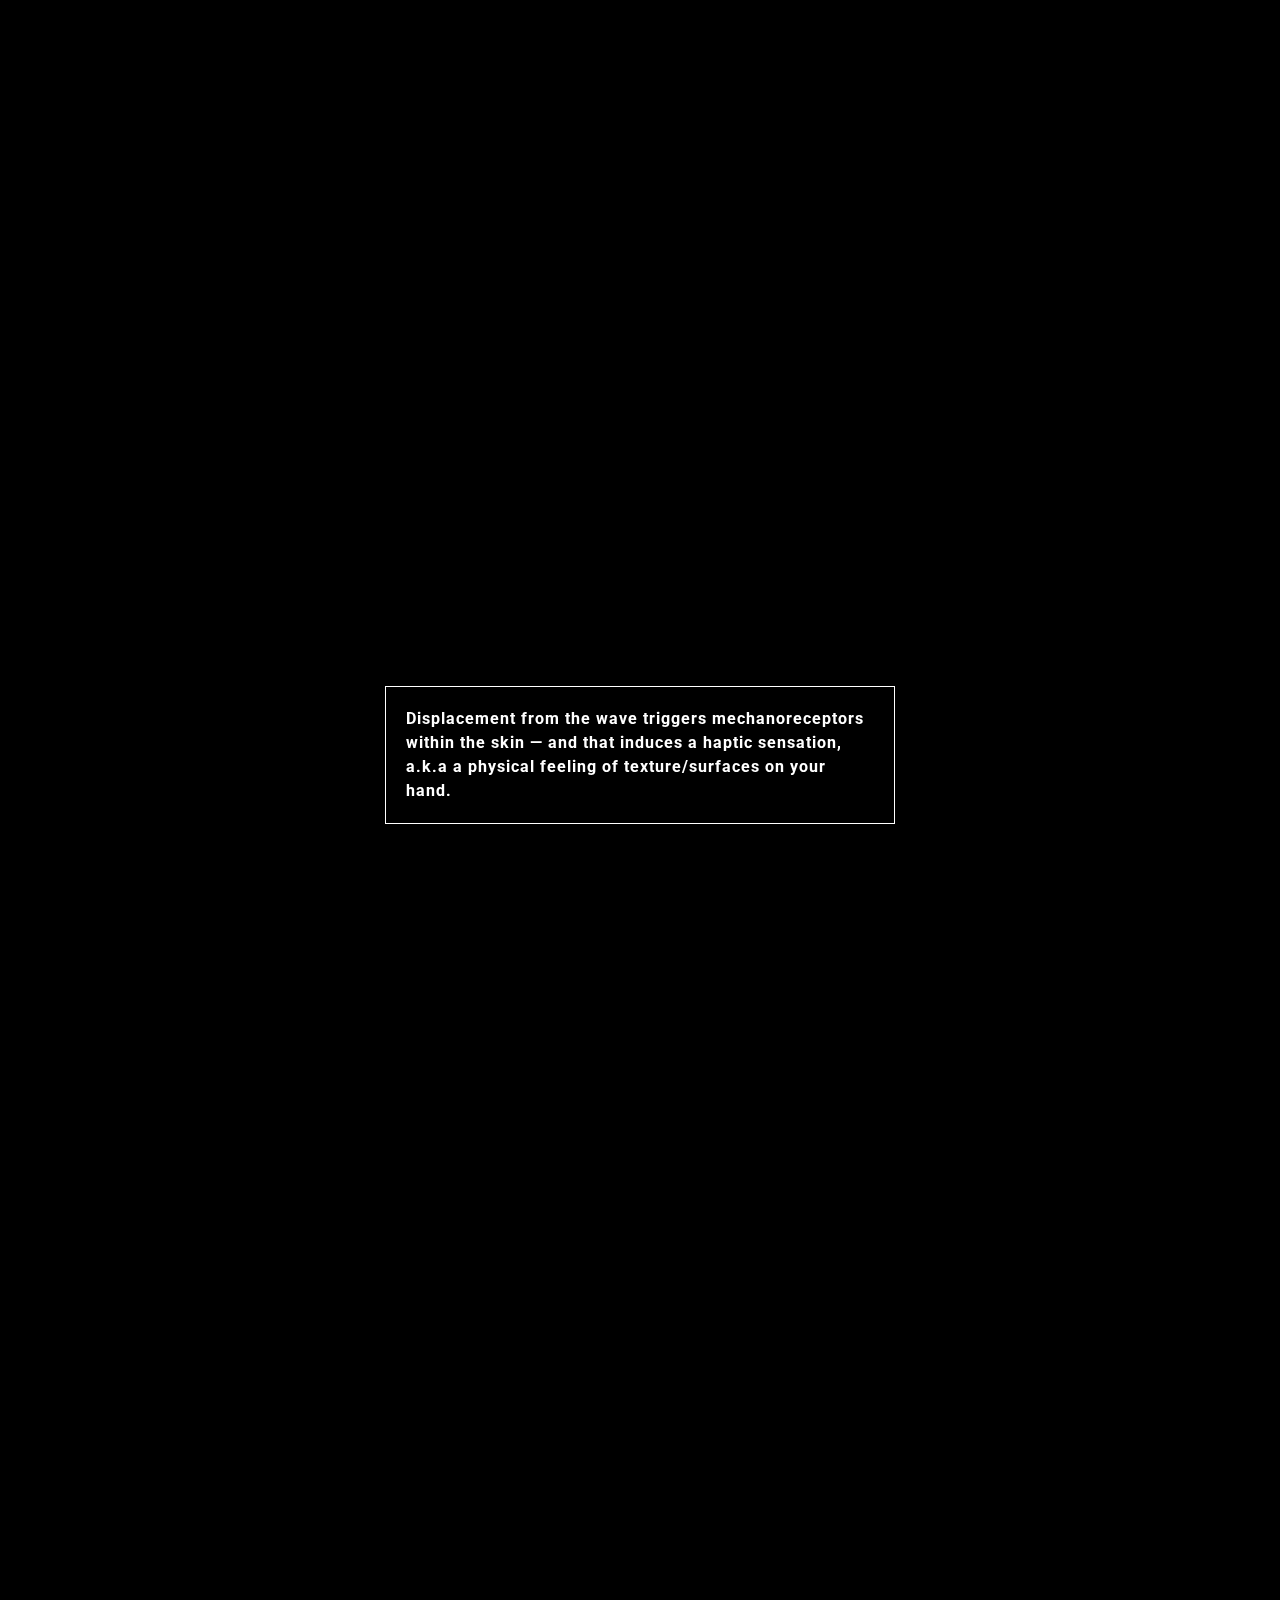
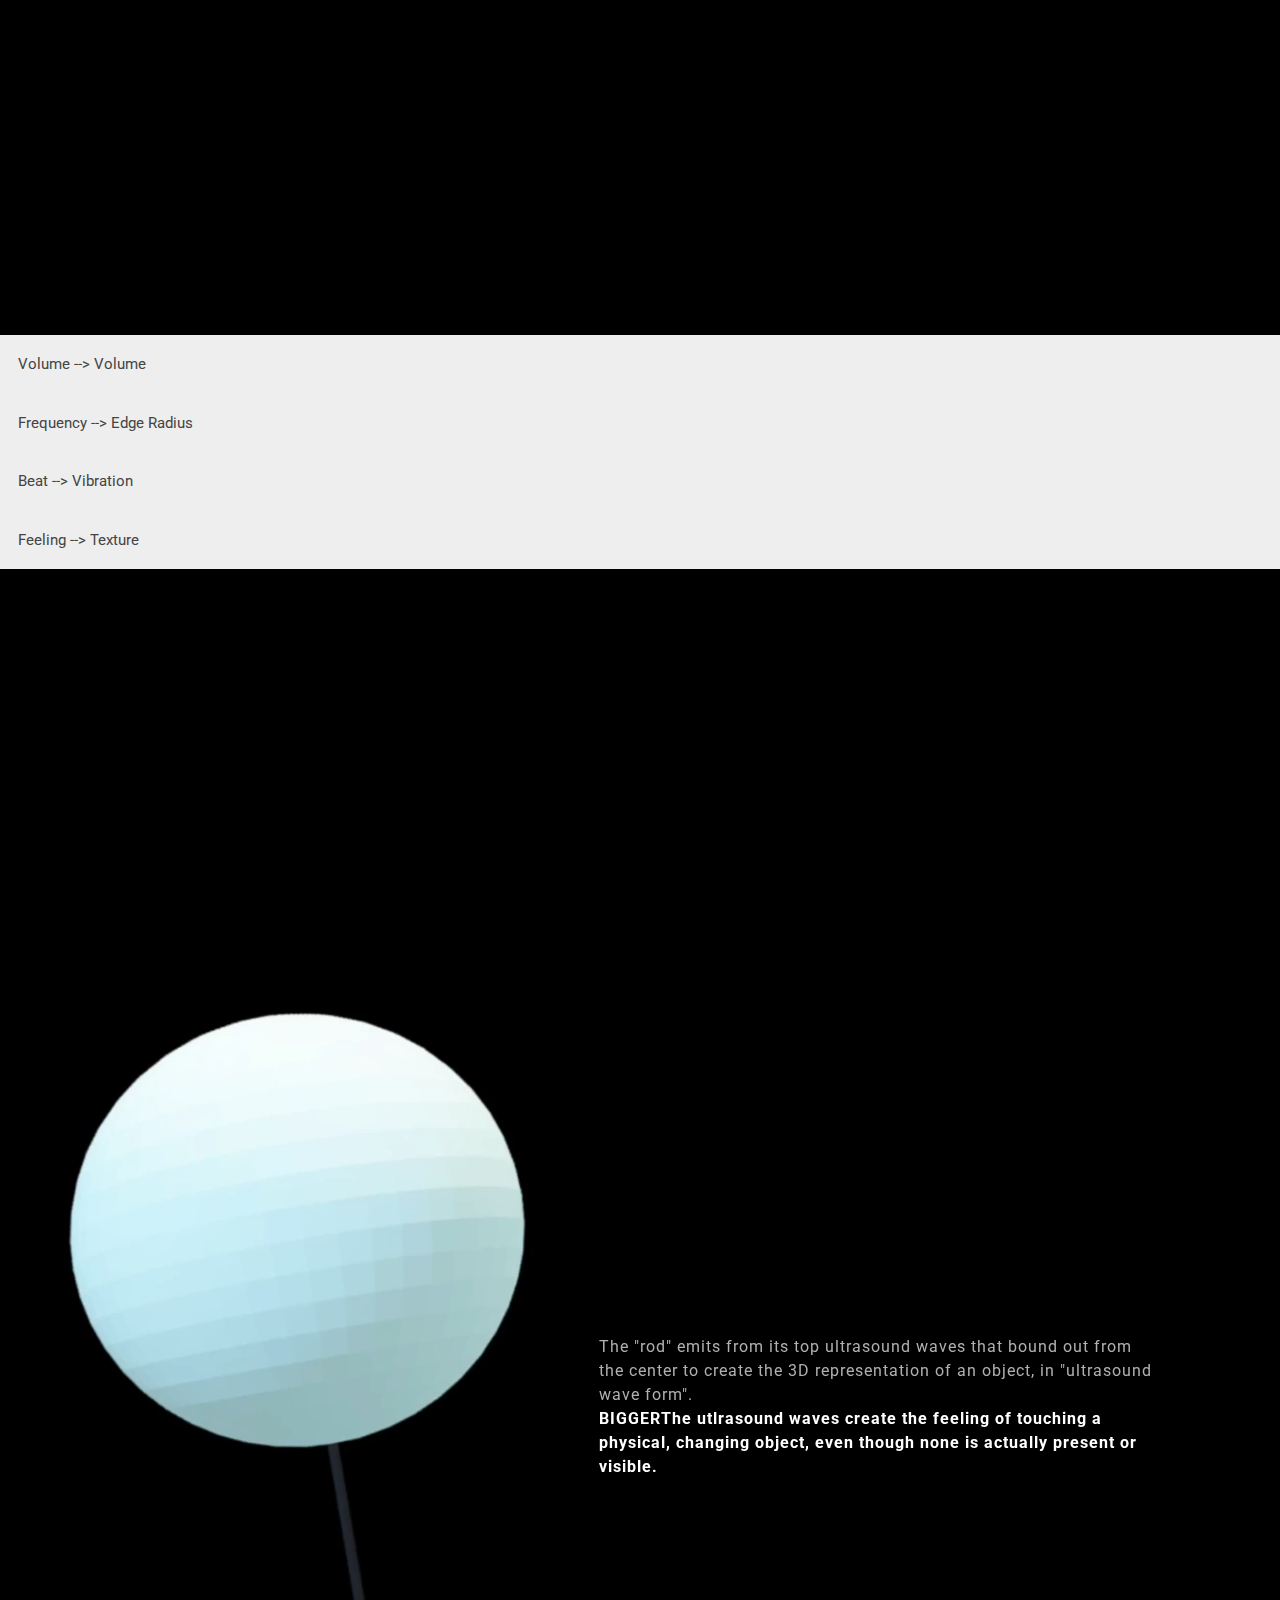
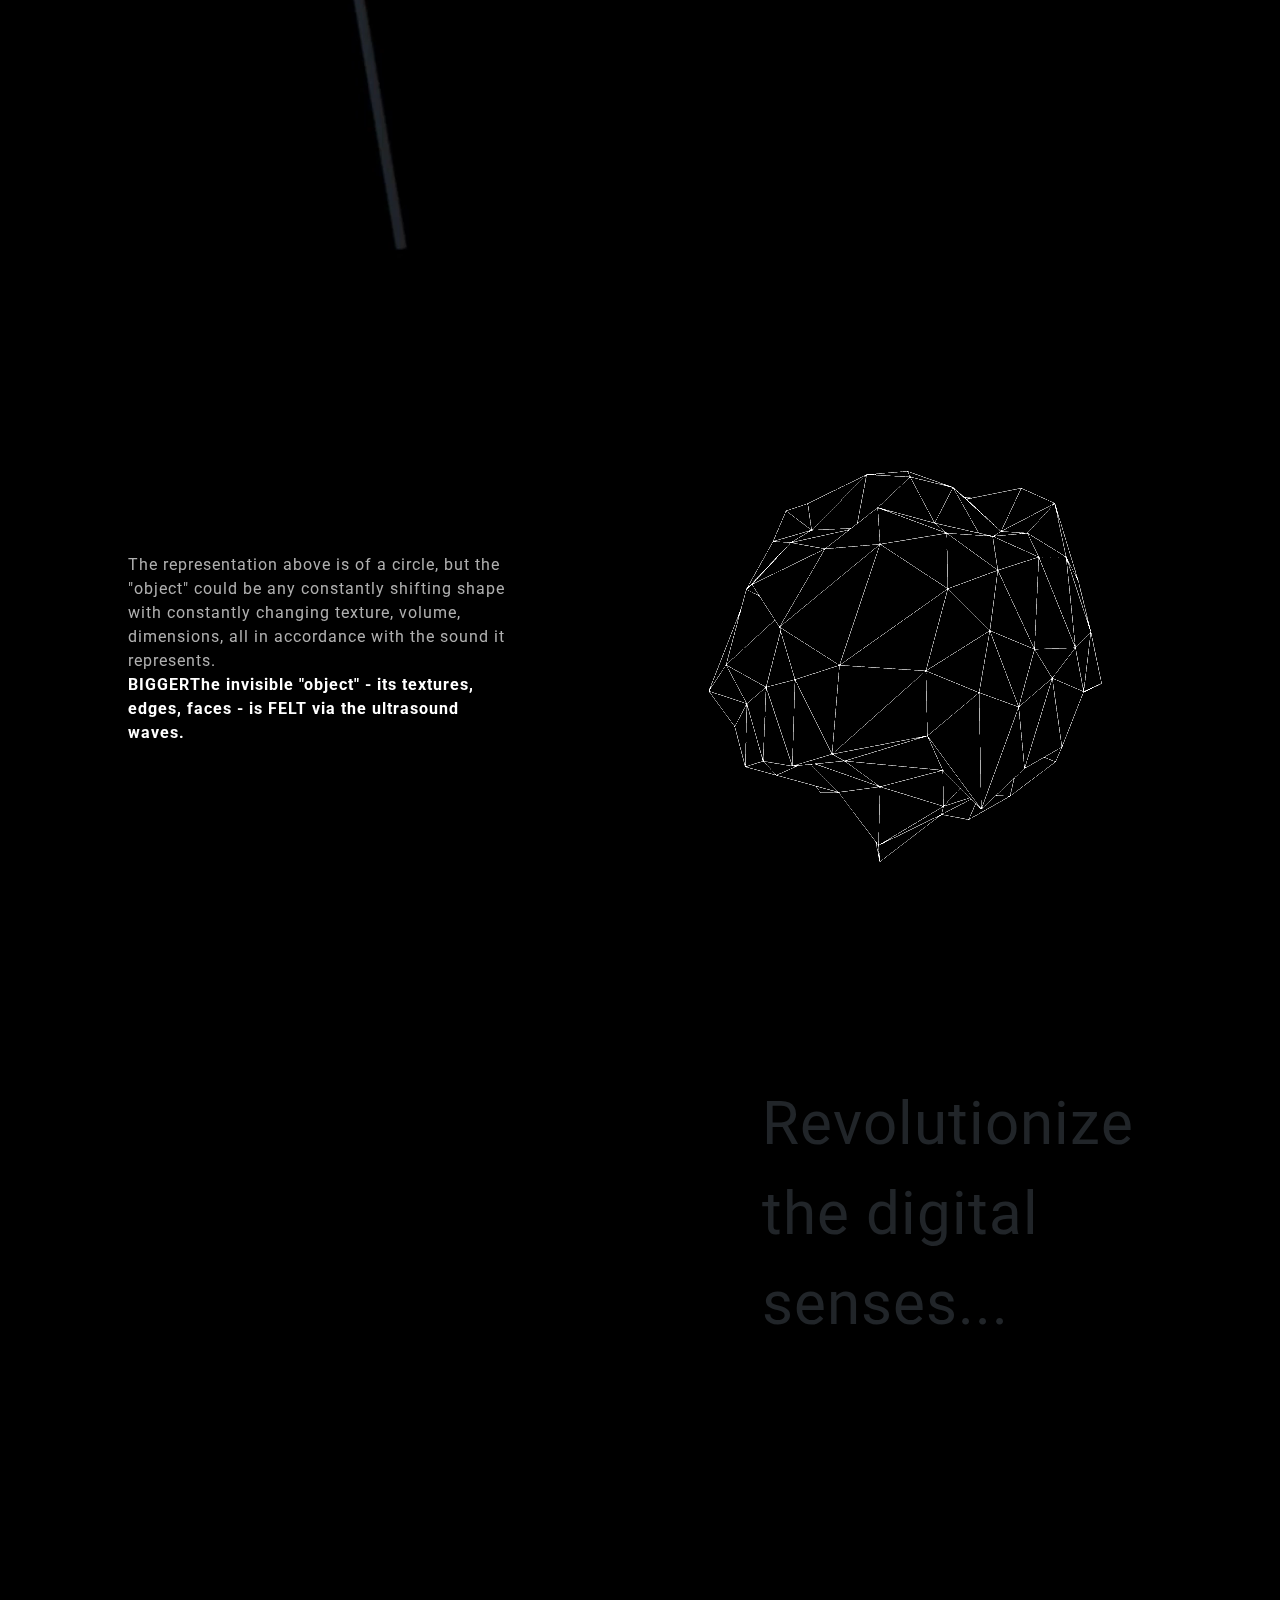
==== commit 84cc4728: "Website update for experimental interface" ====
--- a/Projects/Experimental_Interface/experimental_interface.html
+++ b/Projects/Experimental_Interface/experimental_interface.html
@@ -16,6 +16,16 @@
     <!--    sticky scrolling-->
     <script src="https://unpkg.com/enter-view"></script>
     <script src="https://d3js.org/d3.v6.min.js"></script>
+
+    <!--    3d model-->
+    <script src="./js/three.min.js"></script>
+    <script src="./js/three-obj-loader.min.js"></script>
+    <script src="./js/model-element.min.js"></script>
+    <script src="./js/custom-element-polyfill.min.js"></script>
+
+    <!--    air-->
+    <!--    <script src="./js/demo.js"></script>-->
+    <link rel="stylesheet" type="text/css" href="css.css">
 
     <link rel="stylesheet" type="text/css" href="experimental_interface_style.css">
     <link rel="stylesheet" type="text/css" href="greyscale_style.css">
@@ -218,6 +228,16 @@
         </div>
     </section>
     <!--/.Overall-->
+    <!--idea-->
+    <section>
+        <div class="idea-container fade">
+            <div class="idea-explanation">When we think of music or sound, we think of hearing the frequency, the notes, the volume, the beat. The data of sound passes through our ear drums and is translated by our brain into conviceibale bytes of information: lyrics, melodies, harmonies, stories. What if, beyond simply hearing or feeling the vibrations of sound, we could touch sound?
+
+                <br /><br />By using ultra haptic technology and mapping sound to physical properties, we can create a representation of sound in physical form. Music becomes a calculated, representative physical "object". So, we can feel the music, literally.</div>
+        </div>
+    </section>
+
+
     <section class="section-header">
         <div class="row fade">
             <div class="technology-header col-sm-12">
@@ -247,19 +267,31 @@
                 </div>
 
             </div>
+            <div class="row fade">
+
+            </div>
             <div id='scrolly-overlay'>
                 <div class='scrolly'>
-                    <figure class='fade sticky'>
-                        <div class="row">
-                            <div class="technology-contentMedia col-sm-12">
-                                <div class="technology-contentCount col-sm-4" id="count1">1</div>
-                                <div class="technology-contentCount col-sm-4" id="count2">2</div>
-                                <div class="technology-contentCount col-sm-4" id="count3">3</div>
+
+
+                    <div class="technology-contentMedia sticky grid">
+                        <div class="row steps-row">
+                            <div class="col-sm-2 technology-stepsHeader">
+                                <h1>How it Works</h1>
                             </div>
-                        </div>
-                    </figure>
-
-                    <div class="technology-content col-sm-6">
+                            <div class="col-sm-10">
+                                <div class="row">
+                                    <div class="technology-contentCount col-sm-4" id="count1">1</div>
+                                    <div class="technology-contentCount col-sm-4" id="count2">2</div>
+                                    <div class="technology-contentCount col-sm-4" id="count3">3</div>
+                                </div>
+                            </div>
+                        </div>
+                    </div>
+
+
+
+                    <div class="technology-content">
                         <!--
 
                     <div class="card-container">
@@ -273,94 +305,98 @@
                     </div>
 -->
 
-                        <article>
-                            <div class='step' id="activedDiv1">
-                                <div class=" flyInBottom hvr-overline-from-center card technology-backCard_bubble " id="bubble1">
-                                    <div class="card-body">Array of ultrasonic transducers and signal processing algorithms create focal points of ultrasonic energy on palms or fingers
+
+
+                        <div class=" flyInBottom card technology-backCard_bubble " id="bubble1">
+                            <div class="cardCheck card-body" id="activedDiv1">Array of ultrasonic transducers and signal processing algorithms create focal points of ultrasonic energy on palms or fingers
+                            </div>
+                        </div>
+
+
+                        <div class="flyInBottom card technology-backCard_bubble" id="bubble2">
+                            <div class="cardCheck card-body" id="activedDiv2">When the ultrasound is focused onto the surface of the skin, it induces a shear wave in skin tissue</div>
+                        </div>
+
+
+                        <div class="flyInBottom card technology-backCard_bubble " id="bubble3">
+                            <div class="cardCheck card-body" id="activedDiv3">Displacement from the wave triggers mechanoreceptors within the skin — and that induces a haptic sensation, a.k.a a physical feeling of texture/surfaces on your hand.
+                            </div>
+                        </div>
+
+
+                        <!--
+                        </div>
+                    </div>
+-->
+
+                    </div>
+                </div>
+            </div>
+        </div>
+    </section>
+    <!--/.Technology section-->
+
+    <!--Interfaces-->
+    <section>
+        <!--
+        <div class="interfaces-container">
+            Interfaces Section Title
+            <div class="row fade">
+                <div class="interfaces-header col-sm-12">
+                    <h1>Interfaces</h1>
+                </div>
+            </div>
+-->
+        <!--3D Model + Interfaces Descriptions-->
+        <!--            <div class="row fade">-->
+        <!--3D Model-->
+        <!--
+                <div class="col-sm-6">
+                    <div class="interfaces-media">
+-->
+        <!--                        <embed src="./3d_Scene.html"/>-->
+        <!--
+                        <div class="obj3d" id="scene">
+                            <div class="obj3d room" id="room">
+                                <x-model class="obj3d model" src="./img/tinker.obj"></x-model>
+                                <div class="obj3d room__floor"></div>
+                            </div>
+                        </div>
+-->
+        <!--
+                    </div>
+                </div>
+-->
+        <!--                Interfaces Description cards-->
+        <!--
+                <div class="col-sm-6">
+                    <div class="interfaces-descriptions">
+                        <div class="row">
+                            <div class="col-sm-12">
+                                <div class="card">
+                                    <div class="card-body">
+                                        <h5 class="card-title">Screen</h5>
+                                        <p class="card-text">With the screen, you can change the song and manipulate its sound (volume, frequency, tone).
+                                        </p>
                                     </div>
                                 </div>
                             </div>
-                            <div class='step' id="activedDiv2">
-                                <div class="flyInBottom hvr-overline-from-center card technology-backCard_bubble" id="bubble2">
-                                    <div class="card-body">When the ultrasound is focused onto the surface of the skin, it induces a shear wave in skin tissue</div>
-                                </div>
-                            </div>
-                            <div class='step' id="activedDiv3">
-                                <div class="flyInBottom hvr-overline-from-center card technology-backCard_bubble " id="bubble3">
-                                    <div class="card-body">Displacement from the wave triggers mechanoreceptors within the skin — and that induces a haptic sensation, a.k.a a physical feeling of texture/surfaces on your hand.
+                        </div>
+                        <div class="row">
+                            <div class="col-sm-12">
+                                <div class="card">
+                                    <div class="card-body">
+                                        <h5 class="card-title">Object</h5>
+                                        <p class="card-text">With the object, you can feel the resulting object - created by the ultrasound waves - that represents this sound</p>
                                     </div>
                                 </div>
                             </div>
-                        </article>
-                        <!--
-                        </div>
-                    </div>
--->
-
-                    </div>
-                </div>
-            </div>
-        </div>
-    </section>
-    <!--/.Technology section-->
-
-    <!--Interfaces-->
-    <section>
-        <div class="interfaces-container">
-            <div class="row fade">
-                <div class="interfaces-header col-sm-12">
-                    <h1>Interfaces</h1>
-                </div>
-            </div>
-            <div class="row fade">
-                <div class="col-sm-6">
-                    <div class="interfaces-media">
-                        3D Model or Image Here. Can maybe zom into one when hover over box.
-                    </div>
-                </div>
-                <div class="col-sm-6">
-                    <div class="interfaces-descriptions">
-                        <div class="d-overall-container">
-                            <div class="d-container">
-                                <div class="d-front d-side">
-                                    <div class="d-content">
-                                        <h1>Hakkam Abdullah</h1>
-                                        <p>I am a graphic designer and art director. I am as well specialised in front end web design, user experience and creating identities. Throughout my career, I have worked with companies of all shapes and sizes that enriched my experience
-                                        </p>
-                                    </div>
-                                </div>
-                                <div class="d-back d-side">
-                                    <div class="d-content">
-                                        <h1>Contact Me</h1>
-
-                                    </div>
-                                </div>
-
-                            </div>
-                        </div>
-                    </div>
-
-                    <div class="d-overall-container">
-                        <div class="d-container">
-                            <div class="d-front d-side">
-                                <div class="d-content">
-                                    <h1>Hakkam Abdullah</h1>
-                                    <p>I am a graphic designer and art director. I am as well specialised in front end web design, user experience and creating identities. Throughout my career, I have worked with companies of all shapes and sizes that enriched my experience
-                                    </p>
-                                </div>
-                            </div>
-                            <div class="d-back d-side">
-                                <div class="d-content">
-                                    <h1>Contact Me</h1>
-
-                                </div>
-                            </div>
-
-                        </div>
-                    </div>
-                </div>
-            </div>
-        </div>
+                        </div>
+                    </div>
+                </div>
+            </div>
+        </div>
+-->
 
     </section>
 
@@ -368,55 +404,208 @@
     <!--/.Interfaces-->
 
     <!--Object-->
-    <!--    maybe have hover over each section and says like website what you see what you feel-->
-    <section>
+    <!--    maybe have hover over each section and says like website what you see what you feel. Switch button between 3d model + 2d site-->
+    <!--    <section>-->
+    <!--
         <div class="object-container fade">
             <div class="row">
                 <div class="object-header col-sm-12">
 
                 </div>
+
             </div>
             <div class="row">
-                <div class="object-site col-sm-12">
-                    <embed src="http://people.duke.edu/~mkc35/midterm_Project/Experimental/public_html/startPage.html">
-                </div>
-            </div>
+                <div class="object-switch col-sm-12">
+                    <button class="object-switch_button">SWITCH</button>
+                </div>
+                <div class="object-dimension col-sm-12">
+                    <div class="object-dimension-3D">
+                        <img class="frame-1" />
+                        <img class="frame-2" />
+                        <img class="frame-3" />
+                        <img class="frame-4" />
+                    </div>
+                    <div class="object-dimension-site">
+                        <embed class="frame-1" src="http://people.duke.edu/~mkc35/midterm_Project/Experimental/public_html/startPage.html">
+                        <embed class="frame-2" src="http://people.duke.edu/~mkc35/midterm_Project/Experimental/public_html/startPage.html">
+                        <embed class="frame-3" src="http://people.duke.edu/~mkc35/midterm_Project/Experimental/public_html/startPage.html">
+                        <embed class="frame-4" src="http://people.duke.edu/~mkc35/midterm_Project/Experimental/public_html/startPage.html">
+                    </div>
+
+                </div>
+
+            </div>
+-->
+    <script>
+        var frameNum
+
+        function checkFrame() {
+            //if object dimension site 
+            //switch embed src -- how get current site url? active
+            //case = startpage.html
+            //return 1
+            //case = nonbraillepage.html
+            //return 2
+            //case = braillepage.html -- smae page, create diff in url?
+            //return 3
+            //case = object.html
+            //return 4
+            //else aka object dimension 2d
+            //return element.class
+        }
+
+        function switchFrame() {
+            //hide current
+            //show other at correct framenum
+        }
+
+    </script>
+
+    <!--
+
+        </div>
+    </section>
+-->
+    <!--/.-->
+    <!--Map-->
+    <section>
+        <div class="map-container">
+            <button class="map-accordion">Volume --> Volume</button>
+            <div class="map-panel">
+                <p>The volume - how loud the music or sound - is directly proportional to the volume - the size of the shape created via ultrahaptics.</p>
+            </div>
+
+            <button class="map-accordion">Frequency --> Edge Radius</button>
+            <div class="map-panel">
+                <p>Domain: 40Hz to 10kHz
+                <br/>Range: 0% to 100%
+                </p>
+                <p>Edge radius % = (-100/9960) * (freq. HZ) + 100.40161</p>
+            </div>
+
+            <button class="map-accordion">Beat --> Vibration</button>
+            <div class="map-panel">
+                <p>Domain: 0 to 100 vol.
+                <br/>Range: 33 in3 to 123 in3
+                </p>
+                <p>In3 = 17.01 * vol. + 27
+                </p>
+            </div>
+            <button class="map-accordion">Feeling --> Texture</button>
+            <div class="map-panel">
+                <p>Mapping of feelings to texture will involve rounds of experimentation to determine how to best:
+                </p>
+                <ol>
+                    <li>classify emotions of song</li>
+                    <li>map emotion to texture</li>
+                    <li>represent textures through ultrasound waves</li>
+                </ol>
+            </div>
+        </div>
+    </section>
+    <!--/.Map-->
+
+    <!--Rod-->
+    <section>
+        <div class="rod-container">
+            <div class="rod-row row">
+                <div class="rod-rotating col">
+                    <video class="video-fit" autoplay loop muted>
+                        <source src="./experimental_interface_media/rotating_rod.mp4" type="video/mp4" />
+                    </video>
+                </div>
+                <div class="rod-description col">
+                    <div class="row">The "rod" emits from its top ultrasound waves that bound out from the center to create the 3D representation of an object, in "ultrasound wave form".
+                        <div class="rod-description_final">BIGGERThe utlrasound waves create the feeling of touching a physical, changing object, even though none is actually present or visible.</div>
+                    </div>
+                </div>
+            </div>
+
+            <div class="shifting-row row">
+                <div class="shifting-description col-sm-5">
+                    <div class="row">The representation above is of a circle, but the "object" could be any constantly shifting shape with constantly changing texture, volume, dimensions, all in accordance with the sound it represents.
+                        <div class="shifting-description_final">BIGGERThe invisible "object" - its textures, edges, faces - is FELT via the ultrasound waves. </div>
+                    </div>
+                </div>
+                <div class="shifting-gif col-sm-7">
+                    <img class="shifting-gif_image" src="./experimental_interface_media/shifting_shape.gif" />
+
+                </div>
+            </div>
+        </div>
+    </section>
+    <!--/.Rod-->
+    <!--Benefits-->
+    <section>
+        <div class="benefits-container">
             <div class="row">
-                <div class="object-3dsite col-sm-12">
-                </div>
-            </div>
-        </div>
-    </section>
-    <!--/.-->
+                <div class="benefits-header-1 col-sm-7">
+                    <video class="video-fluid" autoplay loop muted>
+                        <source src="./experimental_interface_media/braille_screen.mp4" type="video/mp4" />
+                    </video>
+                </div>
+                <div class="benefits-header-2 col-sm-5">
+                    <div class="benefits-header-2_title">
+                        <div class="benefits-header-2_title_1">Revolutionize</div>
+                        <div class="benefits-header-2_title_2">the digital</div>
+                        <div class="benefits-header-2_title_3">senses...</div>
+                    </div>
+
+                    <div class="benefits-examples">
+                        <div class="benefits-example-1_title">Accessibility</div>
+                        <div class="benefits-example-1_description">
+                            braille, those previously exclude because of total or limited site.
+                        </div>
+                        <div class="benefits-example-2_title">Reality</div>
+                        <div class="benefits-example-2_description">
+                            the sleek, cold of digital screen can now match the 3 dimensional, textured
+                        </div>
+                        <div class="benefits-example-3_title">Oppurtunitiy</div>
+                        <div class="benefits-example-3_description">
+                            can show more kinds of objects + interaces (Ex: can feel what a tetture is when pickingout a fabric, digital handshake etc.)
+                        </div>
+                    </div>
+                </div>
+            </div>
+        </div>
+
+
+
+
+
+    </section>
+    <!--/.Benefits-->
     <!--Screen-->
     <section>
-        <div class="d-overall-container fade">
-            <div class="d-container">
-                <div class="d-front d-side">
-                    <div class="d-content">
-                        <h1>Hakkam Abdullah</h1>
-                        <p>I am a graphic designer and art director. I am as well specialised in front end web design, user experience and creating identities. Throughout my career, I have worked with companies of all shapes and sizes that enriched my experience
-                        </p>
-                    </div>
-                </div>
-                <div class="d-back d-side">
-                    <div class="d-content">
-                        <h1>Contact Me</h1>
-                        <form>
-                            <label>Your Name :</label>
-                            <input type="text" placeholder="Omar Khattab">
-                            <label>Your E-mail :</label>
-                            <input type="text" placeholder="Example@mail.com">
-                            <label>Your message :</label>
-                            <textarea placeholder="The Subject"></textarea>
-                            <input type="submit" value="Done">
-                        </form>
-                    </div>
-                </div>
-
-            </div>
-
-        </div>
+        <!--
+            <div class="d-overall-container fade">
+                <div class="d-container">
+                    <div class="d-front d-side">
+                        <div class="d-content">
+                            <h1>Hakkam Abdullah</h1>
+                            <p>I am a graphic designer and art director. I am as well specialised in front end web design, user experience and creating identities. Throughout my career, I have worked with companies of all shapes and sizes that enriched my experience
+                            </p>
+                        </div>
+                    </div>
+                    <div class="d-back d-side">
+                        <div class="d-content">
+                            <h1>Contact Me</h1>
+                            <form>
+                                <label>Your Name :</label>
+                                <input type="text" placeholder="Omar Khattab">
+                                <label>Your E-mail :</label>
+                                <input type="text" placeholder="Example@mail.com">
+                                <label>Your message :</label>
+                                <textarea placeholder="The Subject"></textarea>
+                                <input type="submit" value="Done">
+                            </form>
+                        </div>
+                    </div>
+
+                </div>
+
+            </div>
+-->
     </section>
     <!--/.-->
     <!---->
@@ -427,10 +616,29 @@
     </section>
 -->
     <!--/.-->
+
+    <script>
+        var acc = document.getElementsByClassName("map-accordion");
+        var i;
+
+        for (i = 0; i < acc.length; i++) {
+            acc[i].addEventListener("click", function() {
+                this.classList.toggle("map-active");
+                var panel = this.nextElementSibling;
+                if (panel.style.maxHeight) {
+                    panel.style.maxHeight = null;
+                } else {
+                    panel.style.maxHeight = panel.scrollHeight + "px";
+                }
+            });
+        }
+
+    </script>
+
     <script>
         $(document).ready(function() {
-            
-            function changeDivtoActive(idDiv){
+
+            function changeDivtoActive(idDiv) {
                 var div1 = $('#count1');
                 var div2 = $('#count2');
                 var div3 = $('#count3');
@@ -479,35 +687,52 @@
                 }
             }
             $(window).scroll(function() {
-                
+
                 //console.log('in scroll function');
-                
+
                 var wTop = $(window).scrollTop();
                 var elementOffset = $('.technology-subheader').offset().top;
-               var distance = (elementOffset - wTop);
-                var thirdScrollyd = $('#scrolly-overlay').height()*(-1/3);
-                console.log(distance);
-                
+                var distance = (elementOffset - wTop);
+                var thirdScrollyd = $('#scrolly-overlay').height() * (-1 / 3);
+                //console.log(distance);
+
                 var windowHeight = $(window).height(),
-    gridTop = windowHeight * .3,
-    gridBottom = windowHeight * .6;
-$('.step').each(function() {
-      var thisTop = $(this).offset().top - $(window).scrollTop(); // Get the `top` of this `li`
-
-      // Check if this element is in the interested viewport
-      if (thisTop >= gridTop && (thisTop + $(this).height()) <= gridBottom) {
-          console.log($(this).attr('id'));
-          $(this).css('color', 'red');
-        changeDivtoActive($(this).attr('id'));
-      } else {
-        $(this).css('color', 'black');
-      }
-    });
-                
+                    gridTop = windowHeight * .3,
+                    gridBottom = windowHeight * .6;
+
+                $('.cardCheck').each(function() {
+                    var thisTop = $(this).offset().top - $(window).scrollTop(); // Get the `top` of this `li`
+
+                    // Check if this element is in the interested viewport
+                    if (thisTop >= gridTop && (thisTop + $(this).height()) <= gridBottom) {
+                        console.log($(this).attr('id'));
+                        console.log('in view');
+                        changeDivtoActive($(this).attr('id'));
+                    } else {}
+                });
+
                 //console.log(distance);
-               // console.log('scrolly d' + thirdScrollyd);
-                
+                // console.log('scrolly d' + thirdScrollyd);
+
             });
+        });
+
+    </script>
+
+    <script>
+        $(document).ready(function() {
+            function showBenefits() {
+                console.log("benefits hovered!!)")
+                $('.benefits-header-2_title').css("display", "none");
+                $('.benefits-examples').css("display", "grid");
+            }
+
+            function hideBenefits() {
+                $('.benefits-examples').css("display", "none");
+                $('.benefits-header-2_title').css("display", "grid");
+            }
+            $('.benefits-header-2').hover(showBenefits, hideBenefits);
+
         });
 
     </script>
--- a/Projects/Experimental_Interface/css.css
+++ b/Projects/Experimental_Interface/css.css
@@ -0,0 +1,77 @@
+
+body {
+  perspective: 800px;
+  background: black;
+}
+
+.key {
+  display: inline-block;
+  padding:.25em .5em;
+  background: #fff;
+  box-shadow: 0 2px 1px #666;
+  border-radius: 3px;
+  margin: .1em;
+}
+
+.obj3d {
+  transform-style: preserve-3d;
+  position: absolute;
+  top: 50%;
+  left: 50%;
+    transform: translate3d(0,200px,0) rotateX(90deg);
+}
+
+.model {
+  width: 300px;
+  height: 300px;
+  margin: -150px;
+}
+
+.room__floor {
+  width: 800px;
+  height: 800px;
+  margin: -400px;
+  transform: translate3d(0,200px,0) rotateX(90deg);
+  background-image: 
+    linear-gradient(45deg, currentColor 25%, transparent 25%),
+    linear-gradient(-45deg, currentColor 25%, transparent 25%),
+    linear-gradient(45deg, transparent 75%, currentColor 75%),
+    linear-gradient(-45deg, transparent 75%, currentColor 75%);
+  background-size: 40px 40px;
+  background-position: 0 0, 0 20px, 20px -20px, -20px 0px;
+  background-color:#ded;
+  color: #aba;
+}
+
+
+/* panels for the demo */
+
+.panel {
+  position: fixed;
+  padding: 1em;
+  text-align: center;
+  border-radius: 4px;
+}
+
+.panel cite {
+  font-style: normal;
+}
+
+.panel a {
+  color: #fc0;
+}
+
+.panel--help {
+  background: rgba(255,255,255,.7);
+  top: 1em;
+  left: 1em;
+}
+
+.panel--about {
+  font-style: normal;
+  background: rgba(0,0,0,.5);
+  bottom: 1em;
+  left: 1em;
+  right: 1em;
+  color: #fff;
+}
--- a/Projects/Experimental_Interface/experimental_interface_style.css
+++ b/Projects/Experimental_Interface/experimental_interface_style.css
@@ -1,4 +1,5 @@
-html,body {
+html,
+body {
     background-color: black !important;
     height: 100%;
 }
@@ -24,7 +25,7 @@
     /*  z-index: -100;*/
 }
 
-video {
+.video-fluid {
     /*
   position: absolute;
   top: 0;
@@ -60,35 +61,67 @@
 .technology-subheader {
     text-align: center;
     font-size: 1.4rem;
-
+    padding-bottom: 10%;
 }
 
 .technology-frontCard {
-    background-color: green;
     text-align: center;
 }
 
 .technology-backCard {
-    background-color: red;
     width: 100%;
 
 }
 
-#bubble1 {
-    background-color: blue;
-}
-
-#bubble2 {
-    background-color: purple;
-}
-
-#bubble3 {
-    background-color: yellow;
-}
-
+.technology-stepsHeader {
+    writing-mode: vertical-rl;
+    text-orientation: mixed;
+}
+
+.steps-row {
+    width: 100vw;
+}
+
+.cardCheck {
+    margin-left: 30vw;
+    margin-right: 30vw;
+    position: relative;
+    padding: 10px 30px;
+    border: 1px solid white !important;
+    background: black;
+    color: white;
+    font-weight: bold;
+}
+
+.cardCheck::before {
+    transform: translate(0);
+}
+
+.cardCheck:hover::before {
+    position: absolute;
+    background: yellow;
+    content: '';
+    top: 0;
+    right: 0;
+    bottom: 0;
+    left: 0;
+    z-index: -1;
+    transition: transform 150ms ease-in-out;
+    cursor: pointer;
+    transform: translate(10px, -10px);
+}
+
+.cardCheck,
+.cardCheck::before {
+    border: 2px solid black;
+}
 
 .technology-backCard {
     display: flex;
+}
+
+.technology-backCard_bubble {
+    background-color: transparent !important;
 }
 
 /*
@@ -352,79 +385,90 @@
 
 /*arrow styling*/
 
-.arrow-container{
-    display:flex;
+.arrow-container {
+    display: flex;
     justify-content: center;
     vertical-align: middle;
 }
 
 .arrow {
-margin-top:40px;
+    margin-top: 40px;
     margin-bottom: 40px;
-  cursor: pointer;
-  height: 80px;
-  
-  position:relative;
-
-  transform: rotate(90deg);
-  transition: transform .1s;
-  width: 80px;
-}
-.arrow-top, .arrow-bottom {
-  background-color: #666;
-  height: 4px;
-  left: -5px;
-  position: absolute;
-  top: 50%;
-  width: 50%;
-}
-.arrow-top:after, .arrow-bottom:after {
-  background-color: #fff;
-  content: '';
-  height: 100%;
-  position: absolute;
-  top: 0;
-  transition: all 0.15s;
-}
+    cursor: pointer;
+    height: 80px;
+
+    position: relative;
+
+    transform: rotate(90deg);
+    transition: transform .1s;
+    width: 80px;
+}
+
+.arrow-top,
+.arrow-bottom {
+    background-color: #666;
+    height: 4px;
+    left: -5px;
+    position: absolute;
+    top: 50%;
+    width: 50%;
+}
+
+.arrow-top:after,
+.arrow-bottom:after {
+    background-color: #fff;
+    content: '';
+    height: 100%;
+    position: absolute;
+    top: 0;
+    transition: all 0.15s;
+}
+
 .arrow-top {
-  transform: rotate(45deg);
-  transform-origin: bottom right;
-}
+    transform: rotate(45deg);
+    transform-origin: bottom right;
+}
+
 .arrow-top:after {
-  left: 100%;
-  right: 0;
-  transition-delay: 0s;
-}
+    left: 100%;
+    right: 0;
+    transition-delay: 0s;
+}
+
 .arrow-bottom {
-  transform: rotate(-45deg);
-  transform-origin: top right;
-}
+    transform: rotate(-45deg);
+    transform-origin: top right;
+}
+
 .arrow-bottom:after {
-  left: 0;
-  right: 100%;
-  transition-delay: 0.15s;
-}
+    left: 0;
+    right: 100%;
+    transition-delay: 0.15s;
+}
+
 .arrow:hover .arrow-top:after {
-  left: 0;
-  transition-delay: 0.15s;
-}
+    left: 0;
+    transition-delay: 0.15s;
+}
+
 .arrow:hover .arrow-bottom:after {
-  right: 0;
-  transition-delay: 0s;
-}
+    right: 0;
+    transition-delay: 0s;
+}
+
 .arrow:active {
-  transform:scale(0.7) rotate(90deg);
-}
-
-
-
-.section-header{
+    transform: scale(0.7) rotate(90deg);
+}
+
+
+
+.section-header {
     min-height: 90vh;
 }
 
-.technology-header_image{
-  text-align: center;
-/*
+.technology-header_image {
+    text-align: center;
+    /*
  	background:url("img/wave-cropped.gif") repeat;
   background-position:10px;
  	-webkit-background-clip: text;
@@ -441,34 +485,39 @@
 /*text styling*/
 /* Overline From Center */
 .hvr-overline-from-center {
-  display: inline-block;
-  vertical-align: middle;
-  -webkit-transform: perspective(1px) translateZ(0);
-  transform: perspective(1px) translateZ(0);
-  box-shadow: 0 0 1px rgba(0, 0, 0, 0);
-  position: relative;
-  overflow: hidden;
-}
+    display: inline-block;
+    vertical-align: middle;
+    -webkit-transform: perspective(1px) translateZ(0);
+    transform: perspective(1px) translateZ(0);
+    box-shadow: 0 0 1px rgba(0, 0, 0, 0);
+    position: relative;
+    overflow: hidden;
+}
+
 .hvr-overline-from-center:before {
-  content: "";
-  position: absolute;
-  z-index: -1;
-  left: 51%;
-  right: 51%;
-  top: 0;
-  background: #2098D1;
-  height: 4px;
-  -webkit-transition-property: left, right;
-  transition-property: left, right;
-  -webkit-transition-duration: 0.3s;
-  transition-duration: 0.3s;
-  -webkit-transition-timing-function: ease-out;
-  transition-timing-function: ease-out;
-}
-.hvr-overline-from-center:hover:before, .hvr-overline-from-center:focus:before, .hvr-overline-from-center:active:before {
-  left: 0;
-  right: 0;
-}
+    content: "";
+    position: absolute;
+    z-index: -1;
+    left: 51%;
+    right: 51%;
+    top: 0;
+    background: #2098D1;
+    height: 4px;
+    -webkit-transition-property: left, right;
+    transition-property: left, right;
+    -webkit-transition-duration: 0.3s;
+    transition-duration: 0.3s;
+    -webkit-transition-timing-function: ease-out;
+    transition-timing-function: ease-out;
+}
+
+.hvr-overline-from-center:hover:before,
+.hvr-overline-from-center:focus:before,
+.hvr-overline-from-center:active:before {
+    left: 0;
+    right: 0;
+}
+
 .ml15 {
     font-weight: 800;
     font-size: 3.8em;
@@ -494,163 +543,383 @@
 }
 
 @-webkit-keyframes flyInBottom {
-  0% {
-    -webkit-transform: rotateX(30deg) translateZ(-100px);
-    opacity: 0.000; }
-  2% {
-    -webkit-transform: rotateX(29.549deg) translateZ(-98.497px);
-    opacity: 0.172; }
-  4% {
-    -webkit-transform: rotateX(26.674deg) translateZ(-88.914px);
-    opacity: 0.343; }
-  6% {
-    -webkit-transform: rotateX(22.385deg) translateZ(-74.615px);
-    opacity: 0.515; }
-  8% {
-    -webkit-transform: rotateX(17.7deg) translateZ(-59px);
-    opacity: 0.687; }
-  10% {
-    -webkit-transform: rotateX(13.108deg) translateZ(-43.694px);
-    opacity: 0.858; }
-  12% {
-    -webkit-transform: rotateX(9.119deg) translateZ(-30.396px);
-    opacity: 1.000; }
-  14% {
-    -webkit-transform: rotateX(5.876deg) translateZ(-19.588px); }
-  16% {
-    -webkit-transform: rotateX(3.32deg) translateZ(-11.066px); }
-  18% {
-    -webkit-transform: rotateX(0.796deg) translateZ(-2.654px); }
-  20% {
-    -webkit-transform: rotateX(-0.195deg) translateZ(0.649px); }
-  22% {
-    -webkit-transform: rotateX(-0.766deg) translateZ(2.553px); }
-  24% {
-    -webkit-transform: rotateX(-1.04deg) translateZ(3.468px); }
-  30% {
-    -webkit-transform: rotateX(-0.891deg) translateZ(2.968px); }
-  32% {
-    -webkit-transform: rotateX(-0.72deg) translateZ(2.399px); }
-  34% {
-    -webkit-transform: rotateX(-0.549deg) translateZ(1.831px); }
-  36% {
-    -webkit-transform: rotateX(-0.392deg) translateZ(1.305px); }
-  38% {
-    -webkit-transform: rotateX(-0.26deg) translateZ(0.867px); }
-  40% {
-    -webkit-transform: rotateX(-0.157deg) translateZ(0.524px); }
-  42% {
-    -webkit-transform: translateZ(0.263px); }
-  44% {
-    -webkit-transform: rotateX(-0.025deg); }
-  46% {
-    -webkit-transform: translateZ(-0.032px); }
-  100% {
-    -webkit-transform: rotateX(0deg) translateZ(0px);
-    opacity: 1.000; } }
+    0% {
+        -webkit-transform: rotateX(30deg) translateZ(-100px);
+        opacity: 0.000;
+    }
+
+    2% {
+        -webkit-transform: rotateX(29.549deg) translateZ(-98.497px);
+        opacity: 0.172;
+    }
+
+    4% {
+        -webkit-transform: rotateX(26.674deg) translateZ(-88.914px);
+        opacity: 0.343;
+    }
+
+    6% {
+        -webkit-transform: rotateX(22.385deg) translateZ(-74.615px);
+        opacity: 0.515;
+    }
+
+    8% {
+        -webkit-transform: rotateX(17.7deg) translateZ(-59px);
+        opacity: 0.687;
+    }
+
+    10% {
+        -webkit-transform: rotateX(13.108deg) translateZ(-43.694px);
+        opacity: 0.858;
+    }
+
+    12% {
+        -webkit-transform: rotateX(9.119deg) translateZ(-30.396px);
+        opacity: 1.000;
+    }
+
+    14% {
+        -webkit-transform: rotateX(5.876deg) translateZ(-19.588px);
+    }
+
+    16% {
+        -webkit-transform: rotateX(3.32deg) translateZ(-11.066px);
+    }
+
+    18% {
+        -webkit-transform: rotateX(0.796deg) translateZ(-2.654px);
+    }
+
+    20% {
+        -webkit-transform: rotateX(-0.195deg) translateZ(0.649px);
+    }
+
+    22% {
+        -webkit-transform: rotateX(-0.766deg) translateZ(2.553px);
+    }
+
+    24% {
+        -webkit-transform: rotateX(-1.04deg) translateZ(3.468px);
+    }
+
+    30% {
+        -webkit-transform: rotateX(-0.891deg) translateZ(2.968px);
+    }
+
+    32% {
+        -webkit-transform: rotateX(-0.72deg) translateZ(2.399px);
+    }
+
+    34% {
+        -webkit-transform: rotateX(-0.549deg) translateZ(1.831px);
+    }
+
+    36% {
+        -webkit-transform: rotateX(-0.392deg) translateZ(1.305px);
+    }
+
+    38% {
+        -webkit-transform: rotateX(-0.26deg) translateZ(0.867px);
+    }
+
+    40% {
+        -webkit-transform: rotateX(-0.157deg) translateZ(0.524px);
+    }
+
+    42% {
+        -webkit-transform: translateZ(0.263px);
+    }
+
+    44% {
+        -webkit-transform: rotateX(-0.025deg);
+    }
+
+    46% {
+        -webkit-transform: translateZ(-0.032px);
+    }
+
+    100% {
+        -webkit-transform: rotateX(0deg) translateZ(0px);
+        opacity: 1.000;
+    }
+}
+
 @keyframes flyInBottom {
-  0% {
-    transform: rotateX(30deg) translateZ(-100px);
-    opacity: 0.000; }
-  2% {
-    transform: rotateX(29.549deg) translateZ(-98.497px);
-    opacity: 0.172; }
-  4% {
-    transform: rotateX(26.674deg) translateZ(-88.914px);
-    opacity: 0.343; }
-  6% {
-    transform: rotateX(22.385deg) translateZ(-74.615px);
-    opacity: 0.515; }
-  8% {
-    transform: rotateX(17.7deg) translateZ(-59px);
-    opacity: 0.687; }
-  10% {
-    transform: rotateX(13.108deg) translateZ(-43.694px);
-    opacity: 0.858; }
-  12% {
-    transform: rotateX(9.119deg) translateZ(-30.396px);
-    opacity: 1.000; }
-  14% {
-    transform: rotateX(5.876deg) translateZ(-19.588px); }
-  16% {
-    transform: rotateX(3.32deg) translateZ(-11.066px); }
-  18% {
-    transform: rotateX(0.796deg) translateZ(-2.654px); }
-  20% {
-    transform: rotateX(-0.195deg) translateZ(0.649px); }
-  22% {
-    transform: rotateX(-0.766deg) translateZ(2.553px); }
-  24% {
-    transform: rotateX(-1.04deg) translateZ(3.468px); }
-  30% {
-    transform: rotateX(-0.891deg) translateZ(2.968px); }
-  32% {
-    transform: rotateX(-0.72deg) translateZ(2.399px); }
-  34% {
-    transform: rotateX(-0.549deg) translateZ(1.831px); }
-  36% {
-    transform: rotateX(-0.392deg) translateZ(1.305px); }
-  38% {
-    transform: rotateX(-0.26deg) translateZ(0.867px); }
-  40% {
-    transform: rotateX(-0.157deg) translateZ(0.524px); }
-  42% {
-    transform: translateZ(0.263px); }
-  44% {
-    transform: rotateX(-0.025deg); }
-  46% {
-    transform: translateZ(-0.032px); }
-  100% {
-    transform: rotateX(0deg) translateZ(0px);
-    opacity: 1.000; } }
+    0% {
+        transform: rotateX(30deg) translateZ(-100px);
+        opacity: 0.000;
+    }
+
+    2% {
+        transform: rotateX(29.549deg) translateZ(-98.497px);
+        opacity: 0.172;
+    }
+
+    4% {
+        transform: rotateX(26.674deg) translateZ(-88.914px);
+        opacity: 0.343;
+    }
+
+    6% {
+        transform: rotateX(22.385deg) translateZ(-74.615px);
+        opacity: 0.515;
+    }
+
+    8% {
+        transform: rotateX(17.7deg) translateZ(-59px);
+        opacity: 0.687;
+    }
+
+    10% {
+        transform: rotateX(13.108deg) translateZ(-43.694px);
+        opacity: 0.858;
+    }
+
+    12% {
+        transform: rotateX(9.119deg) translateZ(-30.396px);
+        opacity: 1.000;
+    }
+
+    14% {
+        transform: rotateX(5.876deg) translateZ(-19.588px);
+    }
+
+    16% {
+        transform: rotateX(3.32deg) translateZ(-11.066px);
+    }
+
+    18% {
+        transform: rotateX(0.796deg) translateZ(-2.654px);
+    }
+
+    20% {
+        transform: rotateX(-0.195deg) translateZ(0.649px);
+    }
+
+    22% {
+        transform: rotateX(-0.766deg) translateZ(2.553px);
+    }
+
+    24% {
+        transform: rotateX(-1.04deg) translateZ(3.468px);
+    }
+
+    30% {
+        transform: rotateX(-0.891deg) translateZ(2.968px);
+    }
+
+    32% {
+        transform: rotateX(-0.72deg) translateZ(2.399px);
+    }
+
+    34% {
+        transform: rotateX(-0.549deg) translateZ(1.831px);
+    }
+
+    36% {
+        transform: rotateX(-0.392deg) translateZ(1.305px);
+    }
+
+    38% {
+        transform: rotateX(-0.26deg) translateZ(0.867px);
+    }
+
+    40% {
+        transform: rotateX(-0.157deg) translateZ(0.524px);
+    }
+
+    42% {
+        transform: translateZ(0.263px);
+    }
+
+    44% {
+        transform: rotateX(-0.025deg);
+    }
+
+    46% {
+        transform: translateZ(-0.032px);
+    }
+
+    100% {
+        transform: rotateX(0deg) translateZ(0px);
+        opacity: 1.000;
+    }
+}
+
 .flyInBottom {
-  -webkit-animation: flyInBottom 1.717s linear 0s 1 normal both;
-  -webkit-transform-origin: 50% 100%;
-  animation: flyInBottom 1.717s linear 0s 1 normal both;
-  transform-origin: 50% 100%; }
-
-
-.technology-contentCount{
-   font-size:15rem;
-    color:transparent;
-}
-.active{
-    color:white;
-}
-.technology-contentMedia{
-    display:flex;
+    -webkit-animation: flyInBottom 1.717s linear 0s 1 normal both;
+    -webkit-transform-origin: 50% 100%;
+    animation: flyInBottom 1.717s linear 0s 1 normal both;
+    transform-origin: 50% 100%;
+}
+
+
+.technology-contentCount {
+    font-size: 15rem;
+    color: rgba(76, 76, 76, .2);
+    width: 100%;
+    text-align: center;
+    height: auto;
+}
+
+
+.technology-contentMedia {
+    display: flex;
     justify-content: center;
     align-items: center;
     text-align: center;
-}
-article {
-  position: relative;
-}
-
-
-#scrolly-overlay .scrolly article {
-  padding: 0;
-  margin: 0 auto;
-  position: relative;
-}
-#scrolly-overlay .scrolly article .step {
-  min-height: 20vh;
-  margin-bottom: 1rem;
-}
-#scrolly-overlay .scrolly article .step:last-of-type {
+    height: 0;
+}
+
+.technology-content {
+    height: 100%;
+}
+
+.active {
+    color: white;
+}
+
+#scrolly-overlay .scrolly .technology-content {
+    padding: 0;
+    margin: 0 auto;
+    position: relative;
+}
+
+#scrolly-overlay .scrolly .technology-content .technology-backCard_bubble {
+    padding-top: 50vh;
+    padding-bottom: 50vh;
+    /*
+    background-color: black;
+    border: 1px solid white;
+*/
+}
+
+/*
+#scrolly-overlay .scrolly .technology-content .technology-backCard_bubble:last-of-type {
   margin-bottom: 0;
 }
-#scrolly-overlay .scrolly article .step.is-active p {
-  background-color: #008080;
-}
-#scrolly-overlay .scrolly article .step p {
-  transition: background-color 250ms ease-in-out;
-  color: #f4f4f4;
-}
-#scrolly-overlay .scrolly figure.sticky {
-  position: -webkit-fixed;
-  position: fixed;
-  margin: 0;
-  top: 25vh;
-  left: 0;
+*/
+
+#scrolly-overlay .scrolly .sticky {
+    position: -webkit-sticky;
+    position: sticky;
+    margin: 0;
+    top: 25vh;
+    left: 0;
+}
+
+
+/*interfaces styling*/
+.interfaces-media {
+    background-color: red;
+}
+
+.interfaces-descriptions {
+    background-color: yellow;
+}
+
+/*benefits section*/
+.benefits-examples {
+    display: none;
+    vertical-align: middle;
+    height: 100%;
+}
+
+.benefits-header-2_title {
+    display: grid;
+    vertical-align: middle;
+    height: 100%;
+}
+
+.benefits-header-2_title_1,
+.benefits-header-2_title_2,
+.benefits-header-2_title_3 {
+    font-size: 60px;
+}
+
+/*rod section*/
+.rod-description,
+.shifting-description,
+.rod-rotating,
+.shifting-gif {
+    display: flex;
+    align-items: center;
+}
+
+
+
+
+@media only screen and (min-width: 900px) {
+    .rod-description{
+        padding-right: 10vw !important;
+    }
+    .shifting-description {
+        padding-left: 10vw !important;
+    }
+}
+
+@media only screen and (min-width: 576px) and (max-width: 899px) {
+    .rod-description{
+        padding-right: 40px !important;
+    }
+    .shifting-description {
+        padding-left: 40px !important;
+    }
+}
+
+
+.shifting-gif_image {
+    max-width: 100%;
+    max-height: 100%;
+    margin-left:auto;
+    margin-right:auto;
+}
+
+.video-fit {
+    width: 100%;
+    height: 100%;
+    display: flex;
+    object-fit: cover;
+}
+.shifting-description, .rod-description{
+    color:#B0B0B0;
+}
+.rod-description_final,
+.shifting-description_final {
+    font: 20px;
+    font-weight: bolder;
+    color: white;
+}
+
+/*idea*/
+.idea-explanation{
+    text-align: center;
+    margin-left:20vh;
+    margin-right:20vh;
+    color:white;
+}
+
+.map-accordion {
+  background-color: #eee;
+  color: #444;
+  cursor: pointer;
+  padding: 18px;
+  width: 100%;
+  border: none;
+  text-align: left;
+  outline: none;
+  font-size: 15px;
+  transition: 0.4s;
+}
+
+.map-active, .map-accordion:hover {
+  background-color: #ccc;
+}
+
+.map-panel {
+  padding: 0 18px;
+  background-color: white;
+  max-height: 0;
+  overflow: hidden;
+  transition: max-height 0.2s ease-out;
 }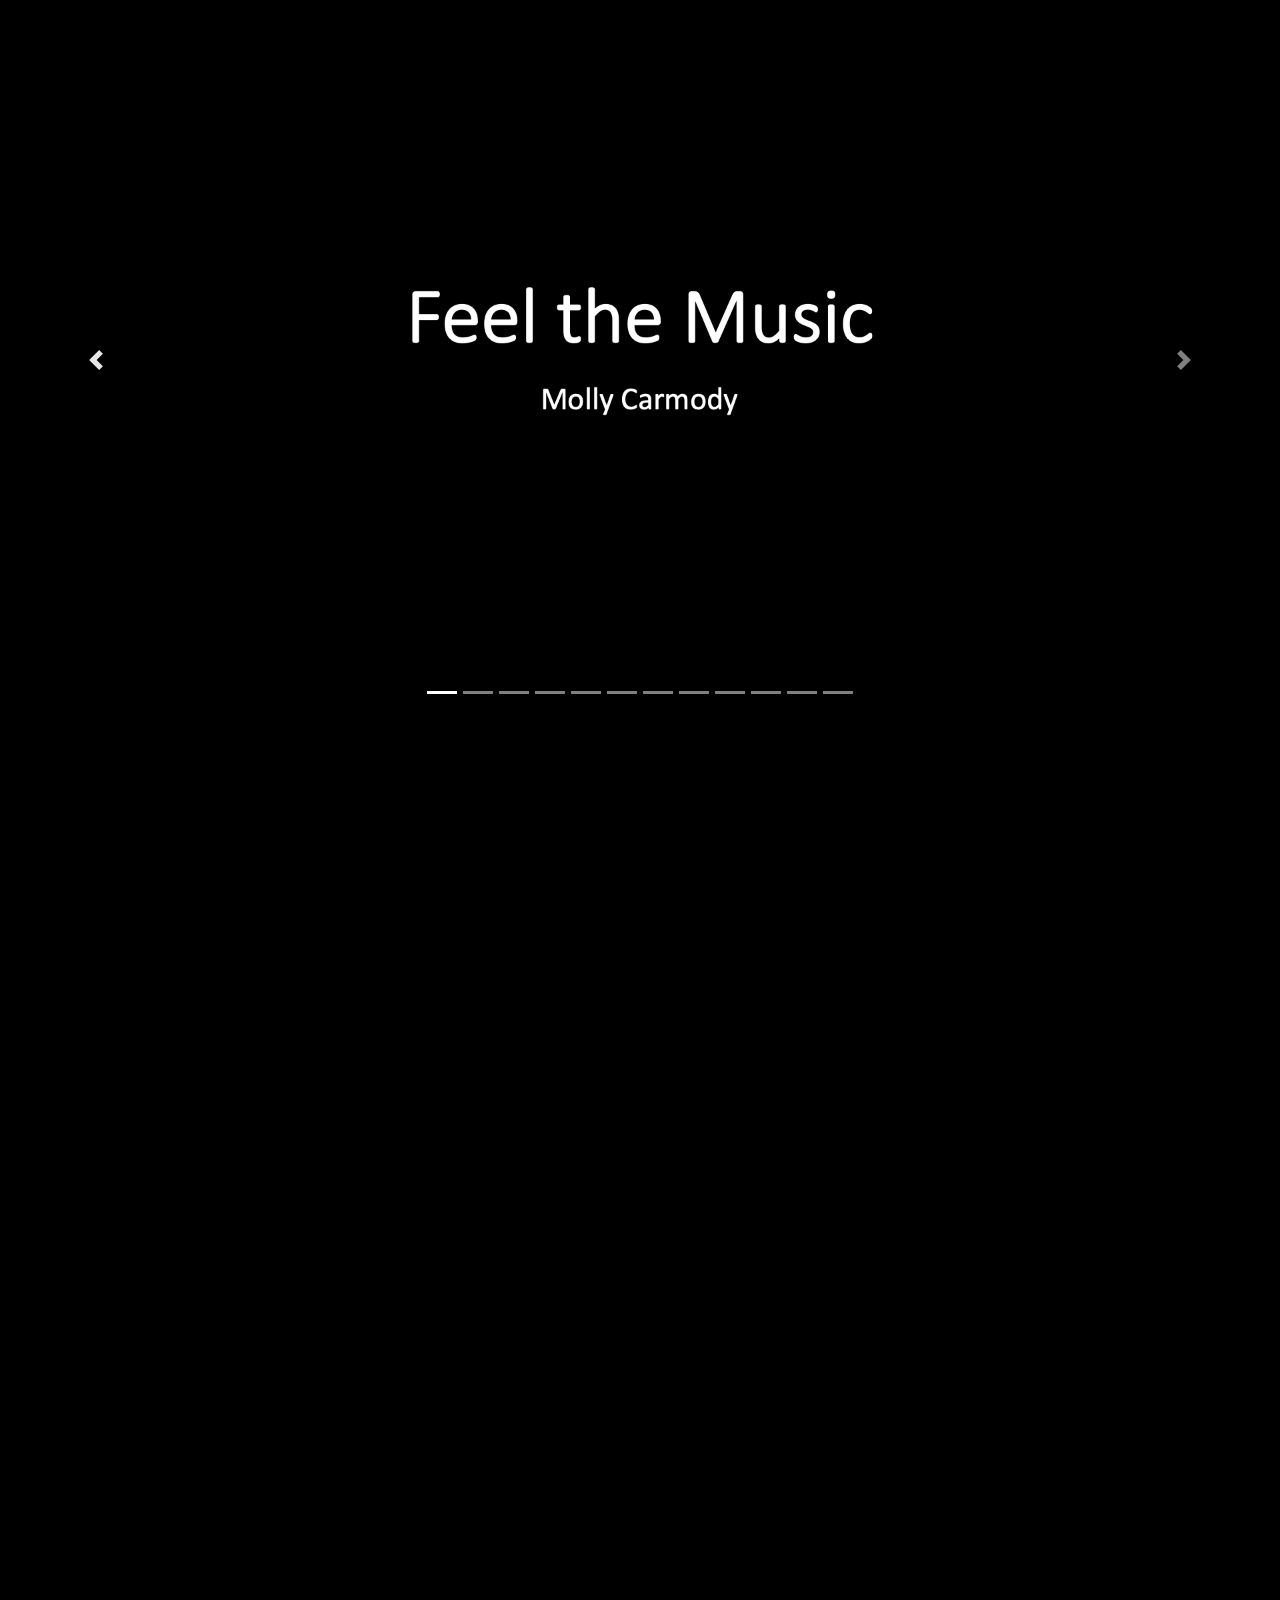
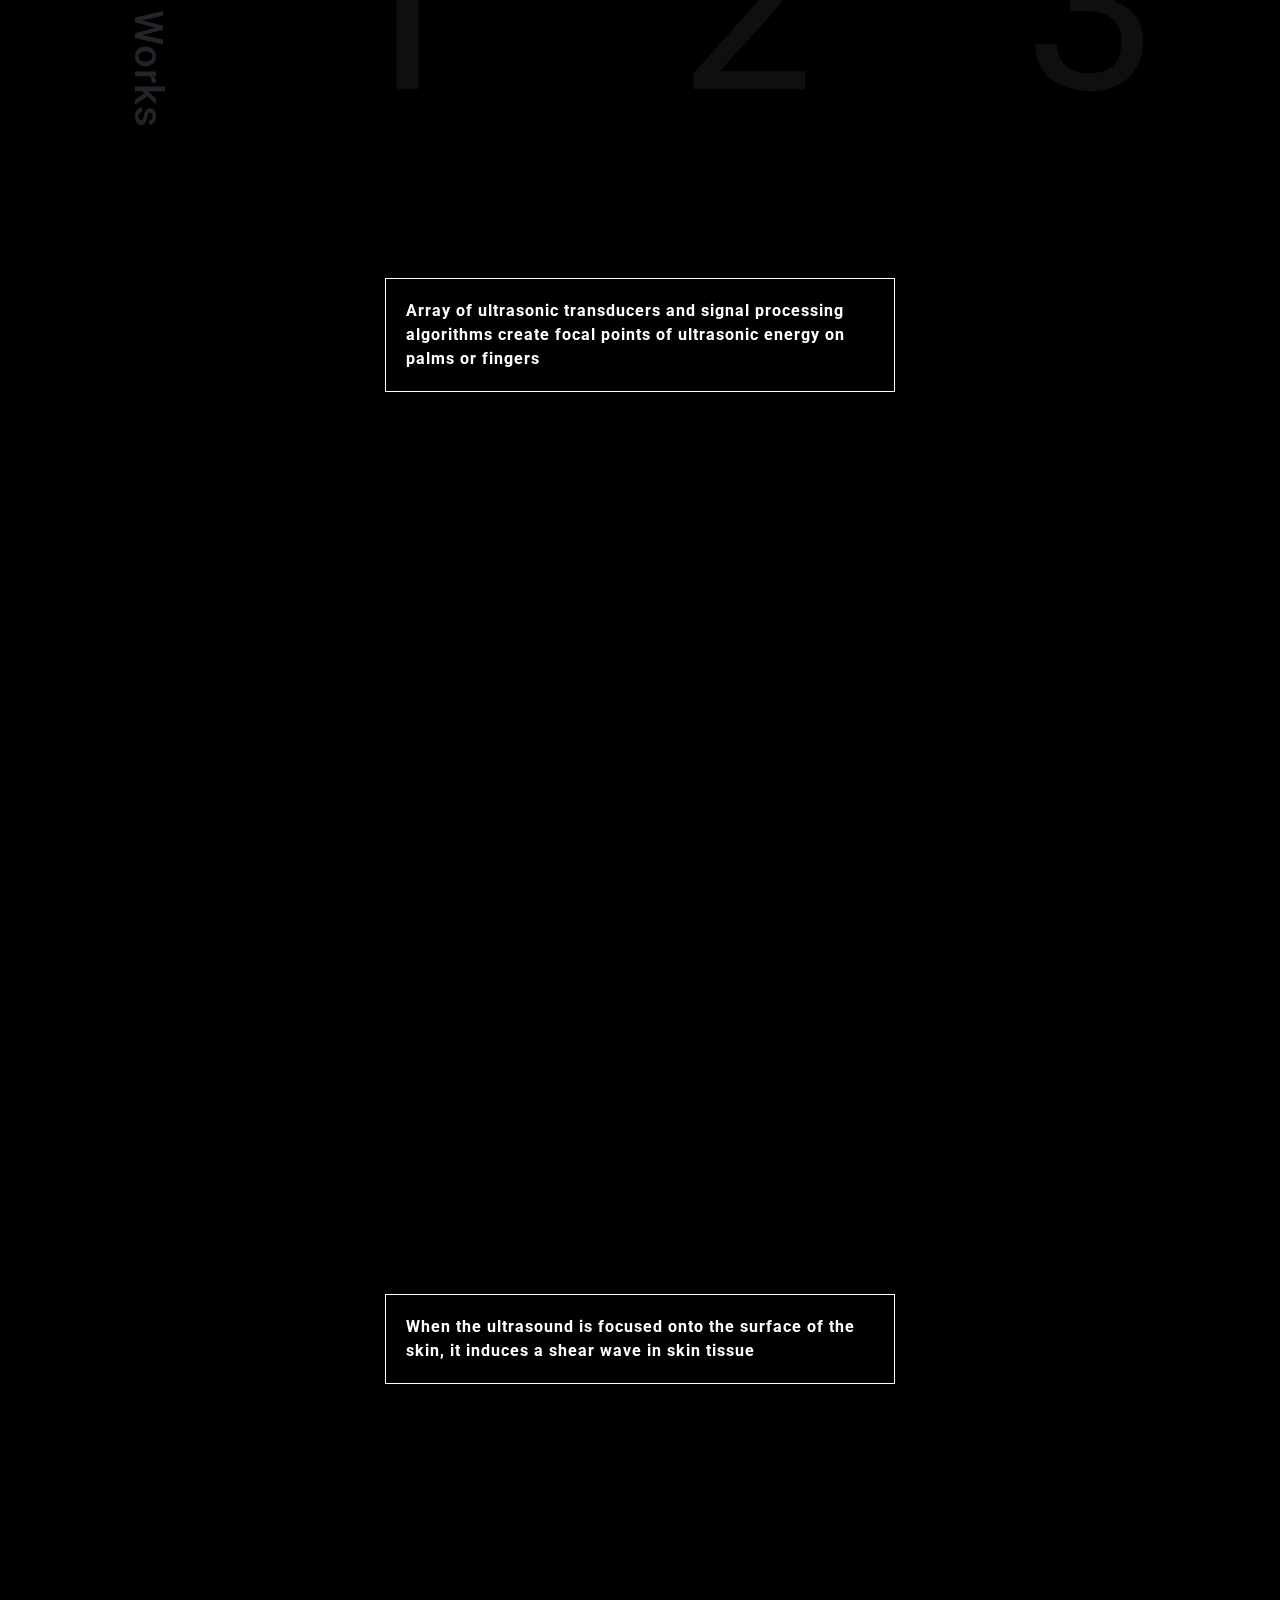
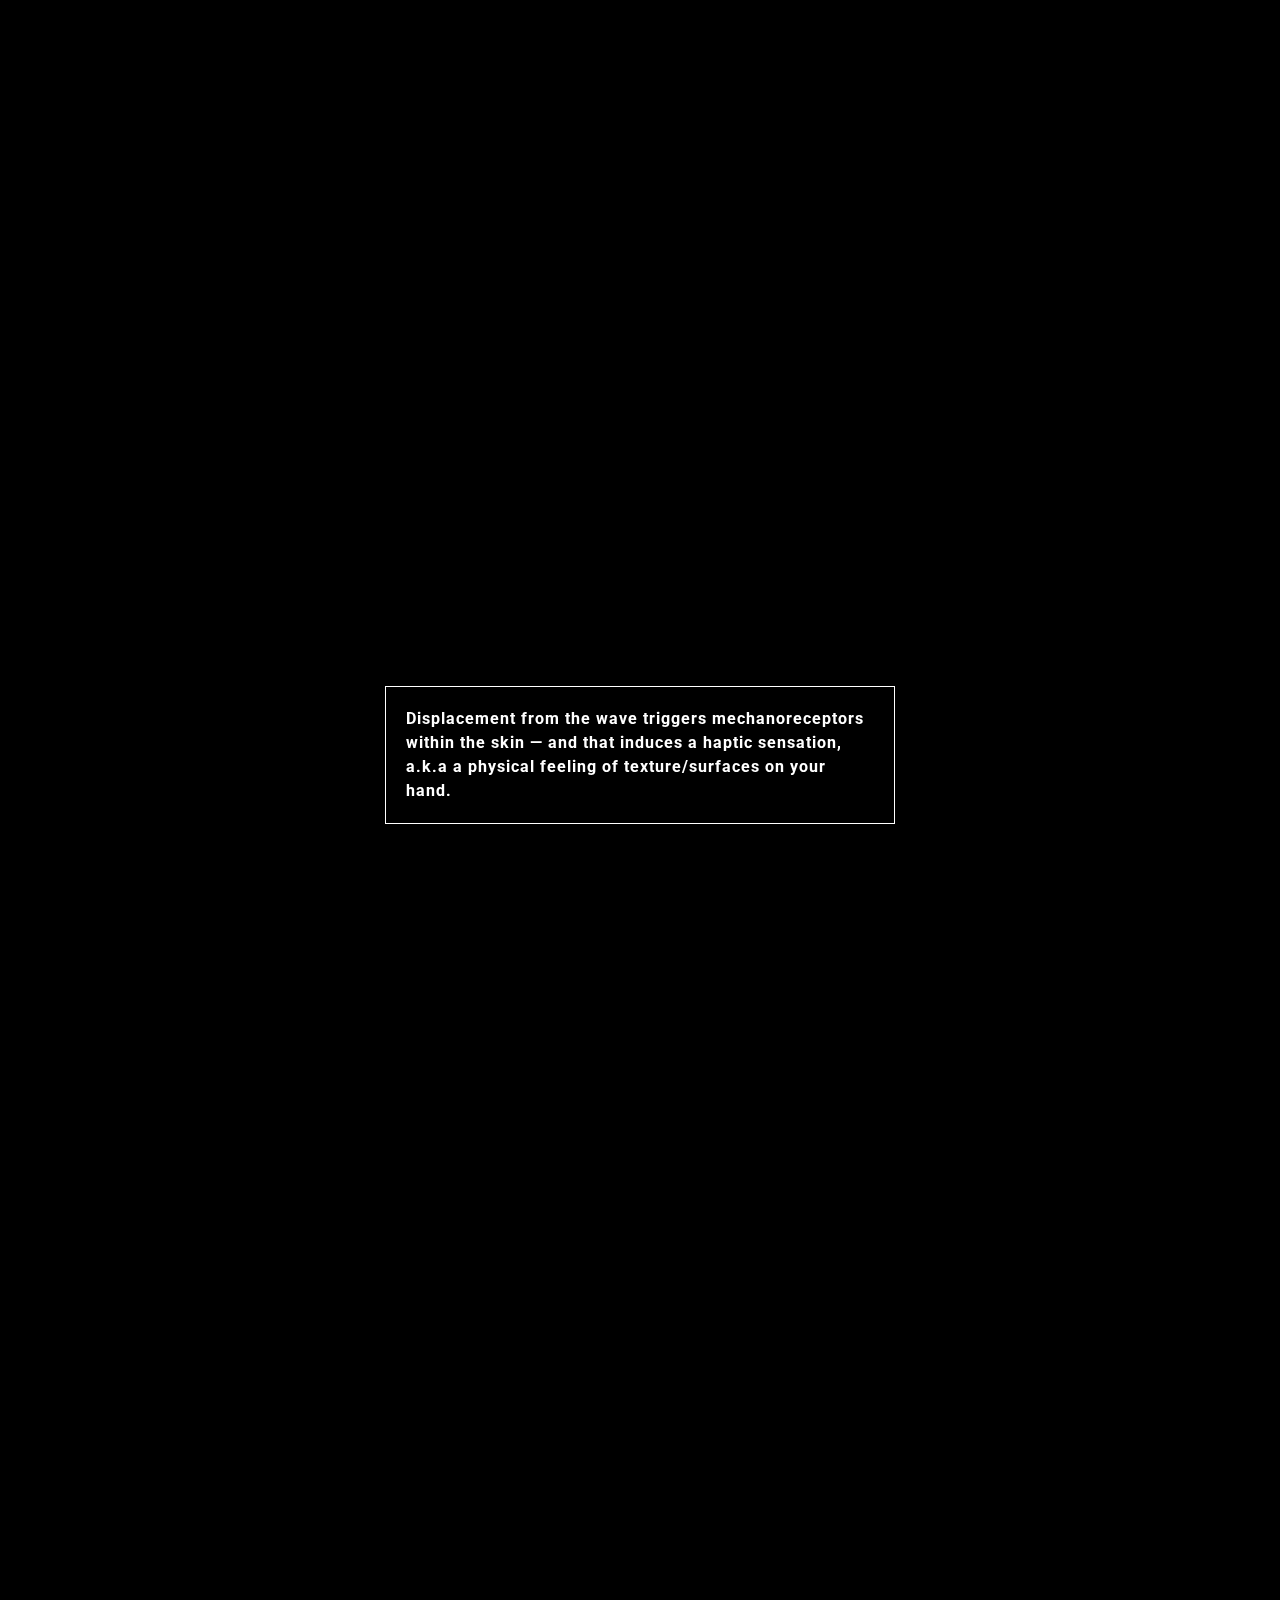
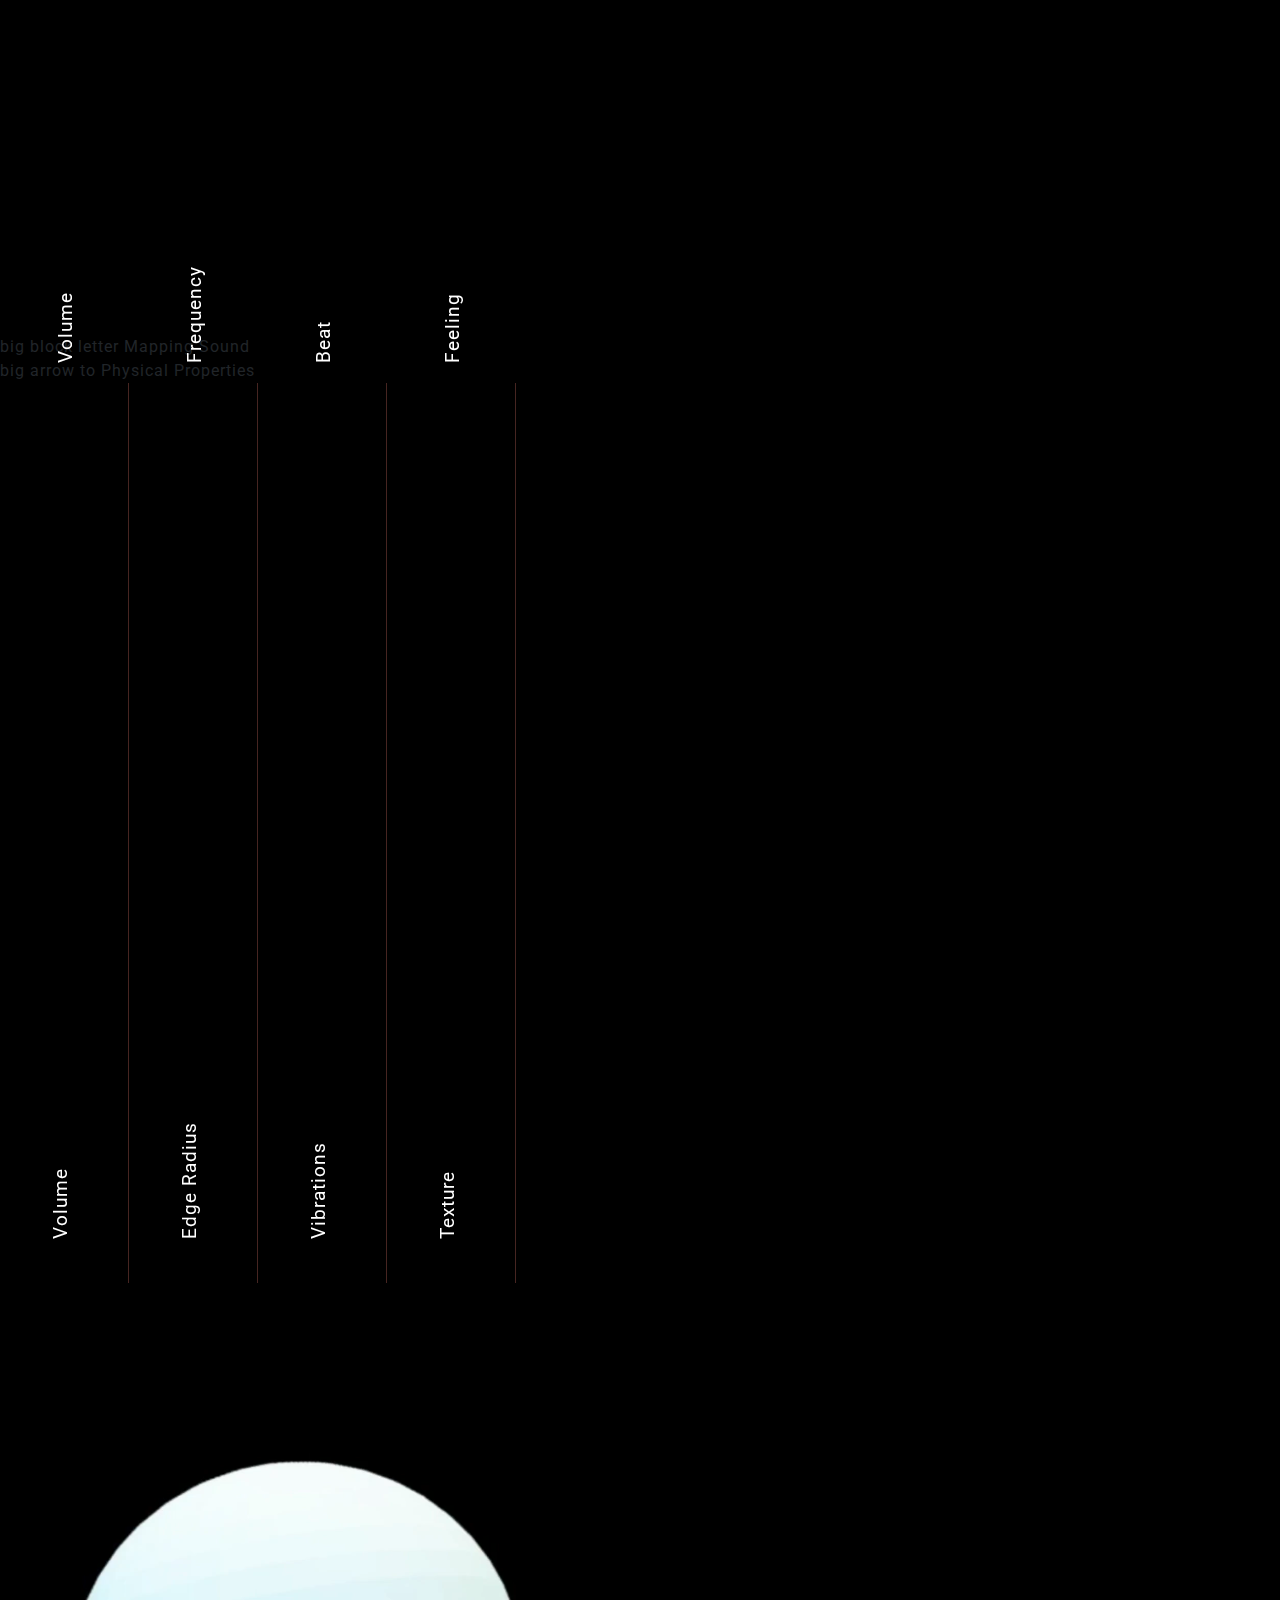
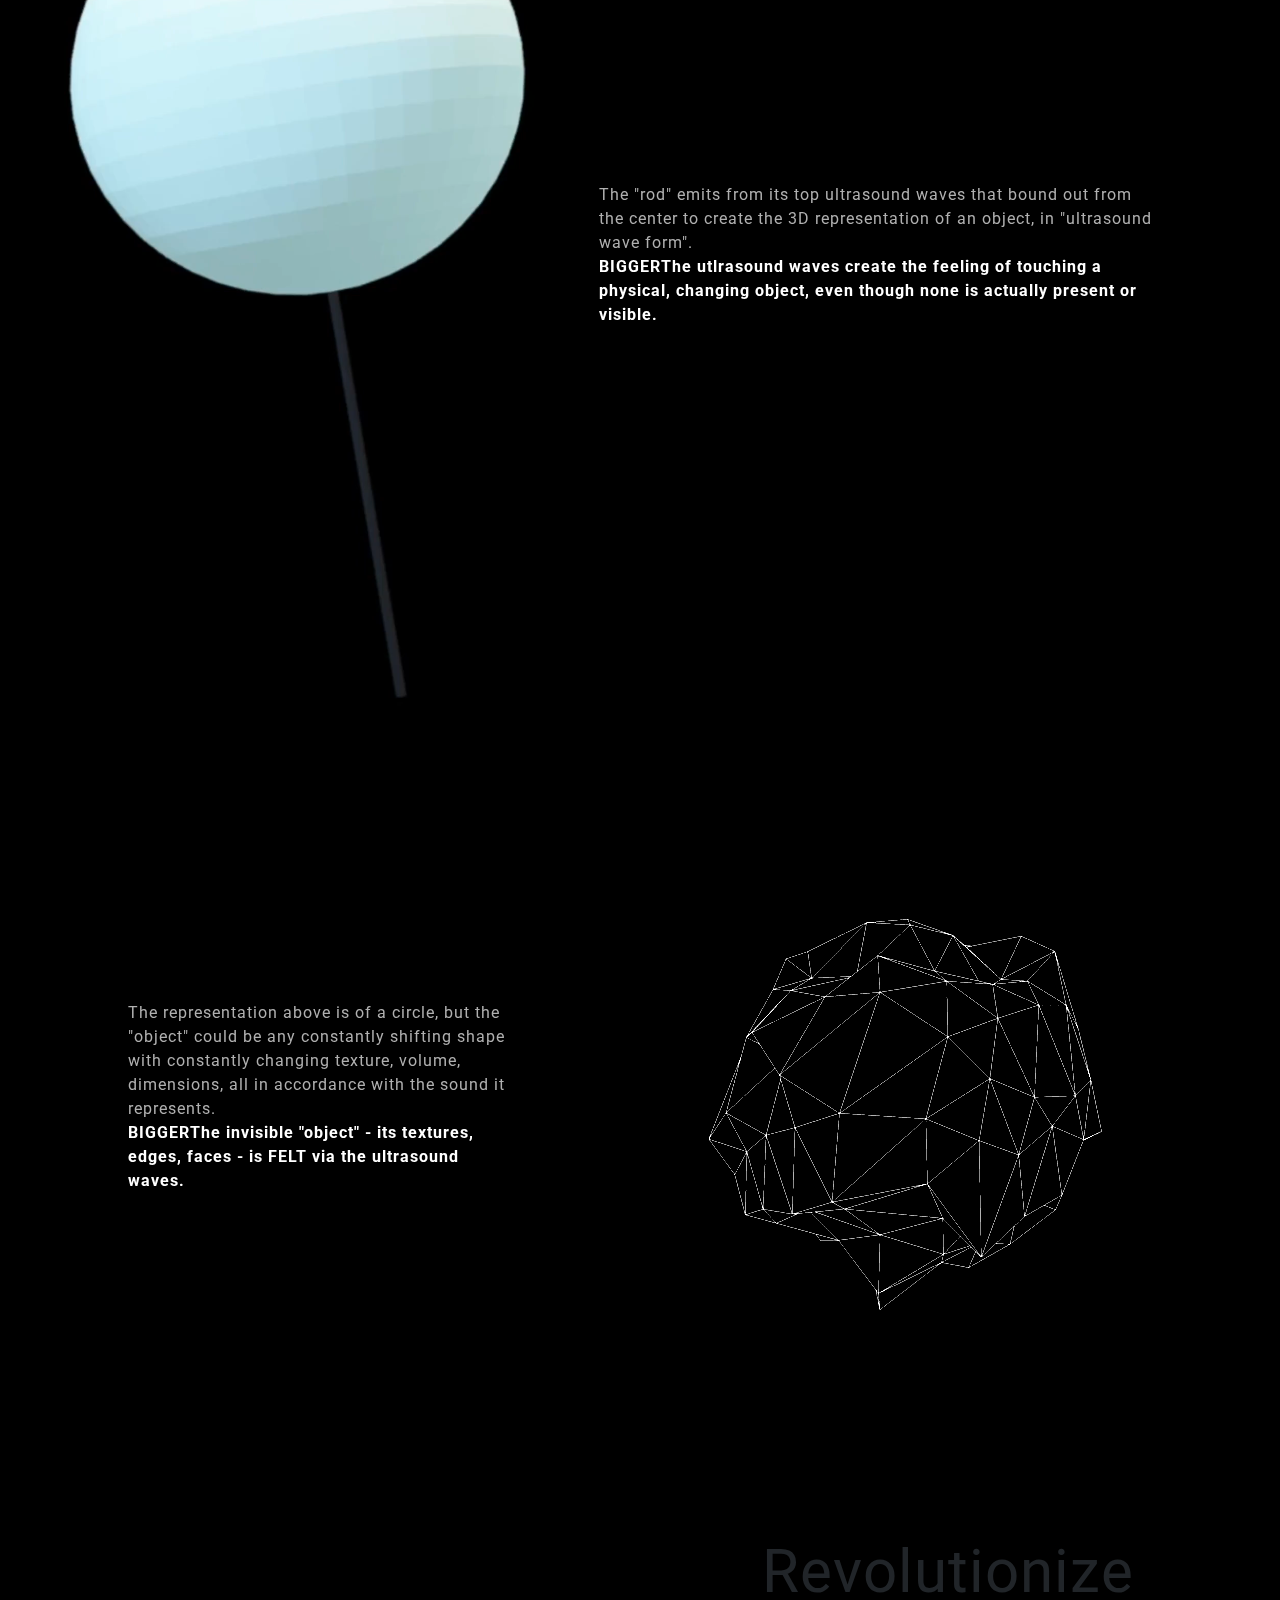
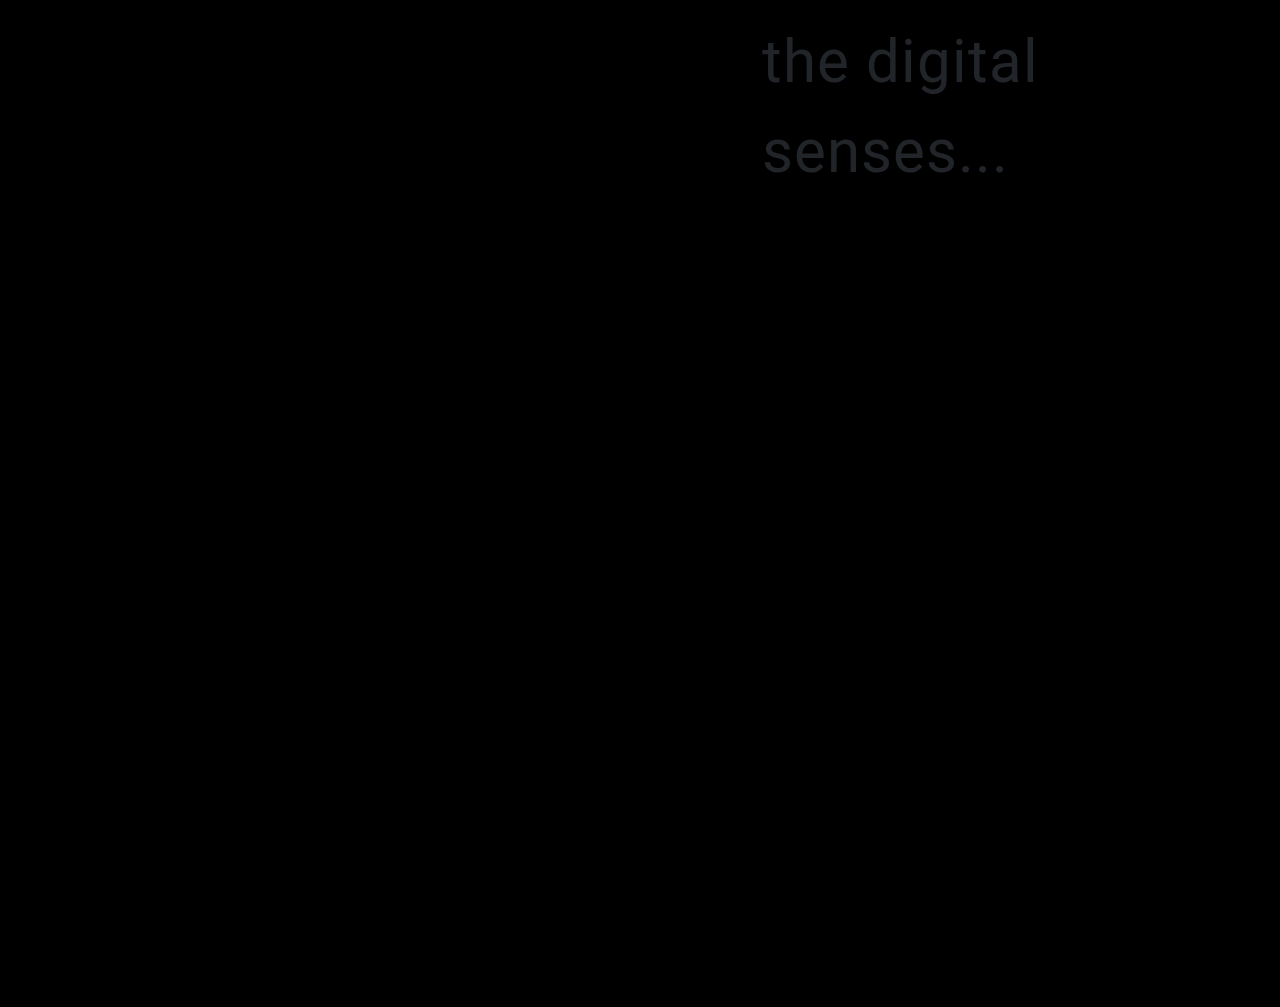
==== commit a78d373e: "accordion" ====
--- a/Projects/Experimental_Interface/experimental_interface.html
+++ b/Projects/Experimental_Interface/experimental_interface.html
@@ -470,36 +470,101 @@
     <!--Map-->
     <section>
         <div class="map-container">
-            <button class="map-accordion">Volume --> Volume</button>
-            <div class="map-panel">
-                <p>The volume - how loud the music or sound - is directly proportional to the volume - the size of the shape created via ultrahaptics.</p>
-            </div>
-
-            <button class="map-accordion">Frequency --> Edge Radius</button>
-            <div class="map-panel">
-                <p>Domain: 40Hz to 10kHz
-                <br/>Range: 0% to 100%
-                </p>
-                <p>Edge radius % = (-100/9960) * (freq. HZ) + 100.40161</p>
-            </div>
-
-            <button class="map-accordion">Beat --> Vibration</button>
-            <div class="map-panel">
-                <p>Domain: 0 to 100 vol.
-                <br/>Range: 33 in3 to 123 in3
-                </p>
-                <p>In3 = 17.01 * vol. + 27
-                </p>
-            </div>
-            <button class="map-accordion">Feeling --> Texture</button>
-            <div class="map-panel">
-                <p>Mapping of feelings to texture will involve rounds of experimentation to determine how to best:
-                </p>
-                <ol>
-                    <li>classify emotions of song</li>
-                    <li>map emotion to texture</li>
-                    <li>represent textures through ultrasound waves</li>
-                </ol>
+            <div class="row">
+                <div class="map-header">big block letter Mapping Sound
+                    <br />big arrow to Physical Properties</div>
+                <!--                <div class="map-imager">some sort of imagery mapping object + sound. fade in fade out of beat and object??</div>-->
+            </div>
+            <div class="row">
+                <div class="map-details">
+                    <div class="map-accordion">
+                        <div class="map-accordion_item">
+                            <div class="map-accordion_title_1">
+                                <div class="map-accordion_text_1">Volume</div>
+                            </div>
+                            <div class="map-accordion_title">
+                                <div class="map-accordion_text">Volume</div>
+                            </div>
+                            <div class="map-accordion_content">The volume - how loud the music or sound - is directly proportional to the volume - the size of the shape created via ultrahaptics.</div>
+                        </div>
+                        <div class="map-accordion_item">
+                            <div class="map-accordion_title_1">
+                                <div class="map-accordion_text_1">Frequency</div>
+                            </div>
+                            <div class="map-accordion_title">
+                                <div class="map-accordion_text">Edge Radius</div>
+                            </div>
+                            <div class="map-accordion_content">40Hz to 10kHz
+                                <br />Range: 0% to 100% Edge radius % = (-100/9960) * (freq. HZ) + 100.40161</div>
+                        </div>
+                        <div class="map-accordion_item">
+                            <div class="map-accordion_title_1">
+                                <div class="map-accordion_text_1">Beat</div>
+                            </div>
+                            <div class="map-accordion_title">
+                                <div class="map-accordion_text">Vibrations</div>
+                            </div>
+                            <div class="map-accordion_content">
+                                <p>Domain: 0 to 100 vol.
+                                    <br/>Range: 33 in3 to 123 in3
+
+                                    In3 = 17.01 * vol. + 27
+                            </p>
+                            </div>
+                            
+                        </div>
+                        <div class="map-accordion_item">
+                            <div class="map-accordion_title_1">
+                                <div class="map-accordion_text_1">Feeling</div>
+                            </div>
+                            <div class="map-accordion_title">
+                                <div class="map-accordion_text">Texture</div>
+                            </div>
+                            <div class="map-accordion_content">
+                                <p>Mapping of feelings to texture will involve rounds of experimentation to determine how to best:
+                        </p>
+                        <ol>
+                            <li>classify emotions of song</li>
+                            <li>map emotion to texture</li>
+                            <li>represent textures through ultrasound waves</li>
+                        </ol>
+                            </div>
+                        </div>
+                    </div>
+                    <!--
+                    <button class="map-accordion">Volume Volume</button>
+                    <div class="map-panel">
+                        <p>The volume - how loud the music or sound - is directly proportional to the volume - the size of the shape created via ultrahaptics.</p>
+                    </div>
+
+                    <button class="map-accordion">Frequency  Edge Radius</button>
+                    <div class="map-panel">
+                        <p>Domain: 40Hz to 10kHz
+                            <br />Range: 0% to 100%
+                        </p>
+                        <p>Edge radius % = (-100/9960) * (freq. HZ) + 100.40161</p>
+                    </div>
+
+                    <button class="map-accordion">Beat > Vibration</button>
+                    <div class="map-panel">
+                        <p>Domain: 0 to 100 vol.
+                            <br />Range: 33 in3 to 123 in3
+                        </p>
+                        <p>In3 = 17.01 * vol. + 27
+                        </p>
+                    </div>
+                    <button class="map-accordion">Feeling -> Texture</button>
+                    <div class="map-panel">
+                        <p>Mapping of feelings to texture will involve rounds of experimentation to determine how to best:
+                        </p>
+                        <ol>
+                            <li>classify emotions of song</li>
+                            <li>map emotion to texture</li>
+                            <li>represent textures through ultrasound waves</li>
+                        </ol>
+                    </div>
+-->
+                </div>
             </div>
         </div>
     </section>
@@ -618,20 +683,20 @@
     <!--/.-->
 
     <script>
-        var acc = document.getElementsByClassName("map-accordion");
-        var i;
-
-        for (i = 0; i < acc.length; i++) {
-            acc[i].addEventListener("click", function() {
-                this.classList.toggle("map-active");
-                var panel = this.nextElementSibling;
-                if (panel.style.maxHeight) {
-                    panel.style.maxHeight = null;
-                } else {
-                    panel.style.maxHeight = panel.scrollHeight + "px";
-                }
-            });
-        }
+        //        var acc = document.getElementsByClassName("map-accordion");
+        //        var i;
+        //
+        //        for (i = 0; i < acc.length; i++) {
+        //            acc[i].addEventListener("click", function() {
+        //                this.classList.toggle("map-active");
+        //                var panel = this.nextElementSibling;
+        //                if (panel.style.maxHeight) {
+        //                    panel.style.maxHeight = null;
+        //                } else {
+        //                    panel.style.maxHeight = panel.scrollHeight + "px";
+        //                }
+        //            });
+        //        }
 
     </script>
 
--- a/Projects/Experimental_Interface/experimental_interface_style.css
+++ b/Projects/Experimental_Interface/experimental_interface_style.css
@@ -850,18 +850,20 @@
 
 
 @media only screen and (min-width: 900px) {
-    .rod-description{
+    .rod-description {
         padding-right: 10vw !important;
     }
+
     .shifting-description {
         padding-left: 10vw !important;
     }
 }
 
 @media only screen and (min-width: 576px) and (max-width: 899px) {
-    .rod-description{
+    .rod-description {
         padding-right: 40px !important;
     }
+
     .shifting-description {
         padding-left: 40px !important;
     }
@@ -871,8 +873,8 @@
 .shifting-gif_image {
     max-width: 100%;
     max-height: 100%;
-    margin-left:auto;
-    margin-right:auto;
+    margin-left: auto;
+    margin-right: auto;
 }
 
 .video-fit {
@@ -881,9 +883,12 @@
     display: flex;
     object-fit: cover;
 }
-.shifting-description, .rod-description{
-    color:#B0B0B0;
-}
+
+.shifting-description,
+.rod-description {
+    color: #B0B0B0;
+}
+
 .rod-description_final,
 .shifting-description_final {
     font: 20px;
@@ -892,34 +897,259 @@
 }
 
 /*idea*/
-.idea-explanation{
+.idea-explanation {
     text-align: center;
-    margin-left:20vh;
-    margin-right:20vh;
-    color:white;
-}
+    margin-left: 20vh;
+    margin-right: 20vh;
+    color: white;
+}
+
+
+/*
 
 .map-accordion {
-  background-color: #eee;
-  color: #444;
-  cursor: pointer;
-  padding: 18px;
-  width: 100%;
-  border: none;
-  text-align: left;
-  outline: none;
-  font-size: 15px;
-  transition: 0.4s;
-}
-
-.map-active, .map-accordion:hover {
-  background-color: #ccc;
+    color: #444;
+    cursor: pointer;
+    padding: 18px;
+    width: 100%;
+    border: none;
+    text-align: left;
+    outline: none;
+    font-size: 15px;
+    transition: 0.4s;
+}
+
+.map-active,
+.map-accordion:hover {
+    background-color: #ccc;
 }
 
 .map-panel {
-  padding: 0 18px;
-  background-color: white;
-  max-height: 0;
-  overflow: hidden;
-  transition: max-height 0.2s ease-out;
-}+    padding: 0 18px;
+    background-color: white;
+    max-height: 0;
+    overflow: hidden;
+    transition: max-height 0.2s ease-out;
+}
+*/
+
+/*
+
+.map-accordion {
+    padding-bottom: 2rem;
+}
+
+.map-accordion_item {
+    padding: 1rem 4rem;
+    margin: 0 auto;
+    max-width: 30rem;
+}
+
+.map-accordion_item:nth-of-type(7) {
+    padding-bottom: 2rem;
+}
+
+.map-accordion_title {
+    font-size: 1rem;
+}
+
+@media screen and (min-width: 800px) and (min-height: 270px) {
+    .map-accordion {
+        display: table;
+        max-width: 1200px;
+        margin: 0 auto;
+        height: 100vh;
+        max-height: 1000px;
+        padding-bottom: 0;
+    }
+
+    .map-accordion_item {
+        display: table-cell;
+        position: relative;
+        height: 100%;
+        text-align: center;
+        -webkit-transform-origin: 0 50%;
+        transform-origin: 0 50%;
+        -webkit-transition: all 0.3s cubic-bezier(0.8, 0.16, 0.42, 0.89);
+        transition: all 0.3s cubic-bezier(0.8, 0.16, 0.42, 0.89);
+        border-right: 1px solid #462521;
+    }
+
+    .map-accordion_item:hover {
+        -webkit-transform: scaleX(2) translateX(-1px);
+        transform: scaleX(2) translateX(-1px);
+        box-shadow: 0 0 3rem #301916;
+        border-color: transparent;
+    }
+
+    .map-accordion_item:hover + .map-accordion_item {
+        opacity: 0.1;
+    }
+
+
+    .map-accordion_item:hover > .map-accordion_title, .map-accordion_item:hover > .map-accordion_title_1 {
+        -webkit-transform: scaleX(0.5) translateX(-50%);
+        transform: scaleX(0.5) translateX(-50%);
+        text-align: center;
+        padding: 0;
+    }
+    .map-accordion_item:hover > .map-accordion_title > .map-accordion_text, .map-accordion_item:hover > .map-accordion_title_1 > .map-accordion_text_1 {
+        -webkit-transform: translateX(-50%);
+        transform: translateX(-50%);
+        left: 50%;
+    }
+
+   
+
+    .map-accordion_item:hover > .map-accordion_content {
+        opacity: 1;
+    }
+
+    
+    
+    .map-accordion_content {
+        position: absolute;
+        top: 50%;
+        left: 50%;
+        width: 200%;
+        height: auto;
+        -webkit-transform: translateX(-50%) translateY(-50%) scaleX(0.5);
+        transform: translateX(-50%) translateY(-50%) scaleX(0.5);
+        -webkit-transition: all 0.3s cubic-bezier(0.8, 0.16, 0.42, 0.89);
+        transition: all 0.3s cubic-bezier(0.8, 0.16, 0.42, 0.89);
+        opacity: 0;
+        padding: 1rem;
+        pointer-events: none;
+    }
+}
+*/
+.map-accordion {
+    background: black;
+    color: #FFFFFF;
+    padding-bottom: 2rem;
+}
+
+.map-accordion_item {
+    padding: 1rem 4rem;
+    margin: 0 auto;
+    max-width: 30rem;
+}
+
+.map-accordion_item:nth-of-type(7) {
+    padding-bottom: 2rem;
+}
+
+.map-accordion_title, .map-accordion_title_1 {
+    font-size: 1.2rem;
+}
+
+@media screen and (min-width: 800px) and (min-height: 270px) {
+    .map-accordion {
+        display: table;
+        width: 100%;
+        max-width: 1200px;
+        margin: 0 auto;
+        height: 100vh;
+        max-height: 1000px;
+        padding-bottom: 0;
+    }
+
+    .map-accordion_item {
+        display: table-cell;
+        position: relative;
+        height: 100%;
+        text-align: center;
+        -webkit-transform-origin: 0 50%;
+        transform-origin: 0 50%;
+        -webkit-transition: all 0.3s cubic-bezier(0.8, 0.16, 0.42, 0.89);
+        transition: all 0.3s cubic-bezier(0.8, 0.16, 0.42, 0.89);
+        border-right: 1px solid #462521;
+    }
+
+    .map-accordion_item:hover {
+        -webkit-transform: scaleX(2) translateX(-1px);
+        transform: scaleX(2) translateX(-1px);
+        box-shadow: 0 0 3rem #301916;
+        background: darkblue;
+        border-color: transparent;
+    }
+
+    .map-accordion_item:hover + .map-accordion_item {
+        opacity: 0.3;
+    }
+
+    .map-accordion_item:hover > .map-accordion_icon {
+        -webkit-transform: scaleX(0.5);
+        transform: scaleX(0.5);
+    }
+
+    .map-accordion_item:hover > .map-accordion_title,
+    .map-accordion_item:hover > .map-accordion_title_1 {
+        -webkit-transform: scaleX(0.5) translateX(-50%);
+        transform: scaleX(0.5) translateX(-50%);
+        text-align: center;
+        padding: 0;
+    }
+
+    .map-accordion_item:hover > .map-accordion_title > .map-accordion_text,
+    .map-accordion_item:hover > .map-accordion_title_1 > .map-accordion_text_1 {
+        -webkit-transform: translateX(-50%);
+        transform: translateX(-50%);
+        left: 50%;
+    }
+
+    .map-accordion_item:hover > .map-accordion_content {
+        opacity: 1;
+    }
+
+    .map-accordion_title,
+    .map-accordion_title_1 {
+        position: absolute;
+        left: 50%;
+        height: 1.5rem;
+        width: 200%;
+        text-align: left;
+        -webkit-transform-origin: 0 50%;
+        transform-origin: 0 50%;
+        -webkit-transform: rotate(-90deg);
+        transform: rotate(-90deg);
+        -webkit-transition: all 0.3s cubic-bezier(0.8, 0.16, 0.42, 0.89);
+        transition: all 0.3s cubic-bezier(0.8, 0.16, 0.42, 0.89);
+        font-size: 1.2rem;
+    }
+
+    .map-accordion_text,
+    .map-accordion_text_1 {
+        position: absolute;
+        left: 2rem;
+        bottom: 0;
+        white-space: nowrap;
+        -webkit-transition: all 0.3s cubic-bezier(0.8, 0.16, 0.42, 0.89);
+        transition: all 0.3s cubic-bezier(0.8, 0.16, 0.42, 0.89);
+    }
+
+    .map-accordion_title,
+    .map-accordion_text {
+        bottom: 0;
+    }
+
+    .map-accordion_title_1,
+    .map-accordion_text_1 {
+        top: 0;
+    }
+
+    .map-accordion_content {
+        position: absolute;
+        top: 50%;
+        left: 50%;
+        width: 200%;
+        height: auto;
+        -webkit-transform: translateX(-50%) translateY(-50%) scaleX(0.5);
+        transform: translateX(-50%) translateY(-50%) scaleX(0.5);
+        -webkit-transition: all 0.3s cubic-bezier(0.8, 0.16, 0.42, 0.89);
+        transition: all 0.3s cubic-bezier(0.8, 0.16, 0.42, 0.89);
+        opacity: 0;
+        padding: 1rem;
+        pointer-events: none;
+    }
+}
